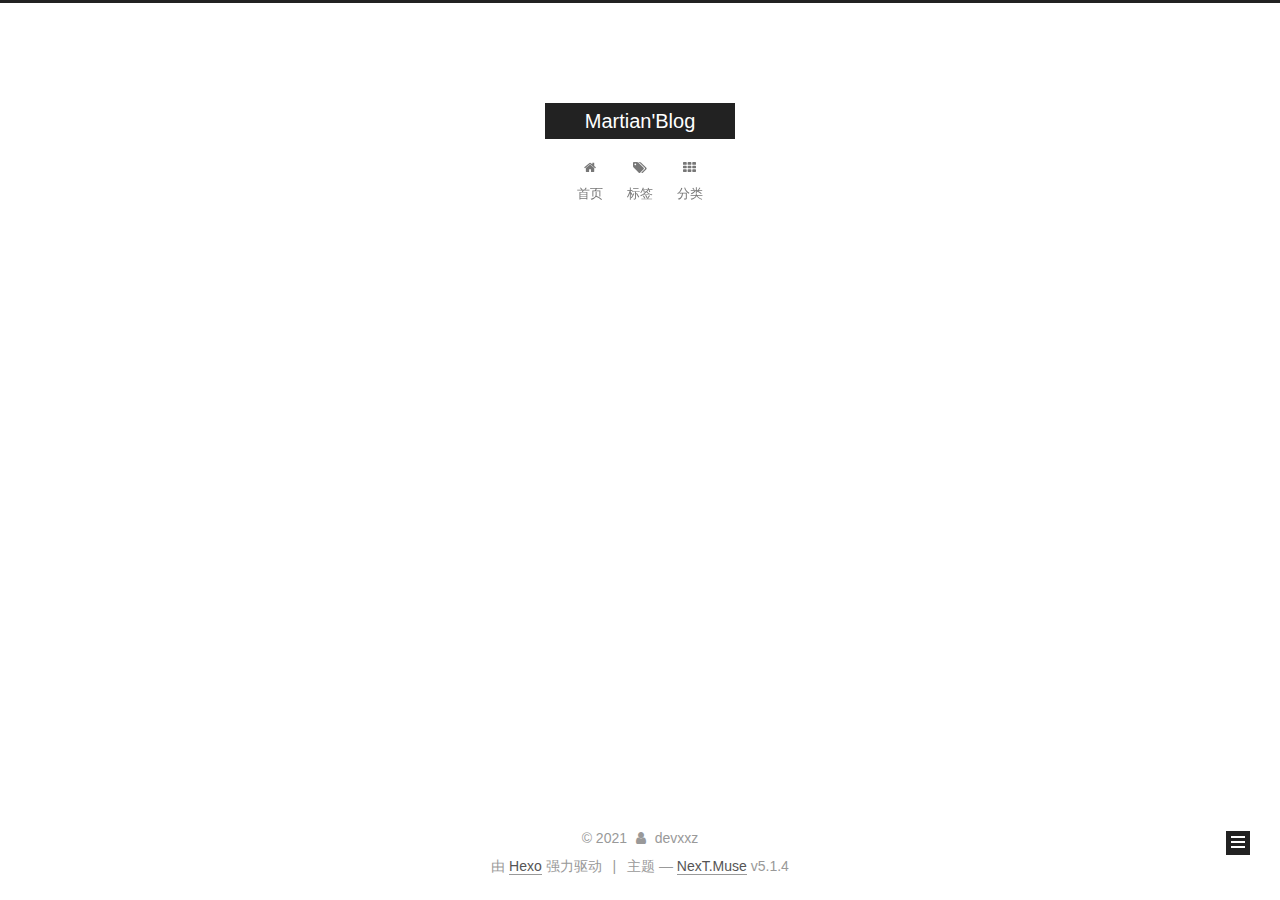
==== archives/index.html @ 33e4b24e "Site updated: 2021-03-18 17:09:06" ====
<!DOCTYPE html>



  


<html class="theme-next muse use-motion" lang="zh-Hans">
<head>
  <meta charset="UTF-8"/>
<meta http-equiv="X-UA-Compatible" content="IE=edge" />
<meta name="viewport" content="width=device-width, initial-scale=1, maximum-scale=1"/>
<meta name="theme-color" content="#222">









<meta http-equiv="Cache-Control" content="no-transform" />
<meta http-equiv="Cache-Control" content="no-siteapp" />
















  
  
  <link href="/lib/fancybox/source/jquery.fancybox.css?v=2.1.5" rel="stylesheet" type="text/css" />







<link href="/lib/font-awesome/css/font-awesome.min.css?v=4.6.2" rel="stylesheet" type="text/css" />

<link href="/css/main.css?v=5.1.4" rel="stylesheet" type="text/css" />


  <link rel="apple-touch-icon" sizes="180x180" href="/images/apple-touch-icon-next.png?v=5.1.4">


  <link rel="icon" type="image/png" sizes="32x32" href="/images/favicon-32x32-next.png?v=5.1.4">


  <link rel="icon" type="image/png" sizes="16x16" href="/images/favicon-16x16-next.png?v=5.1.4">


  <link rel="mask-icon" href="/images/logo.svg?v=5.1.4" color="#222">





  <meta name="keywords" content="Hexo, NexT" />










<meta name="description" content="天空黑暗到一定程度，星辰就会熠熠生辉。">
<meta property="og:type" content="website">
<meta property="og:title" content="Martian&#39;Blog">
<meta property="og:url" content="http://example.com/archives/index.html">
<meta property="og:site_name" content="Martian&#39;Blog">
<meta property="og:description" content="天空黑暗到一定程度，星辰就会熠熠生辉。">
<meta property="og:locale">
<meta property="article:author" content="devxxz">
<meta name="twitter:card" content="summary">



<script type="text/javascript" id="hexo.configurations">
  var NexT = window.NexT || {};
  var CONFIG = {
    root: '',
    scheme: 'Muse',
    version: '5.1.4',
    sidebar: {"position":"left","display":"post","offset":12,"b2t":false,"scrollpercent":false,"onmobile":false},
    fancybox: true,
    tabs: true,
    motion: {"enable":true,"async":false,"transition":{"post_block":"fadeIn","post_header":"slideDownIn","post_body":"slideDownIn","coll_header":"slideLeftIn","sidebar":"slideUpIn"}},
    duoshuo: {
      userId: '0',
      author: '博主'
    },
    algolia: {
      applicationID: '',
      apiKey: '',
      indexName: '',
      hits: {"per_page":10},
      labels: {"input_placeholder":"Search for Posts","hits_empty":"We didn't find any results for the search: ${query}","hits_stats":"${hits} results found in ${time} ms"}
    }
  };
</script>



  <link rel="canonical" href="http://example.com/archives/"/>





  <title>归档 | Martian'Blog</title>
  








<meta name="generator" content="Hexo 5.4.0"></head>

<body itemscope itemtype="http://schema.org/WebPage" lang="zh-Hans">

  
  
    
  

  <div class="container sidebar-position-left page-archive">
    <div class="headband"></div>

    <header id="header" class="header" itemscope itemtype="http://schema.org/WPHeader">
      <div class="header-inner"><div class="site-brand-wrapper">
  <div class="site-meta ">
    

    <div class="custom-logo-site-title">
      <a href="/"  class="brand" rel="start">
        <span class="logo-line-before"><i></i></span>
        <span class="site-title">Martian'Blog</span>
        <span class="logo-line-after"><i></i></span>
      </a>
    </div>
      
        <p class="site-subtitle"></p>
      
  </div>

  <div class="site-nav-toggle">
    <button>
      <span class="btn-bar"></span>
      <span class="btn-bar"></span>
      <span class="btn-bar"></span>
    </button>
  </div>
</div>

<nav class="site-nav">
  

  
    <ul id="menu" class="menu">
      
        
        <li class="menu-item menu-item-home">
          <a href="/" rel="section">
            
              <i class="menu-item-icon fa fa-fw fa-home"></i> <br />
            
            首页
          </a>
        </li>
      
        
        <li class="menu-item menu-item-tags">
          <a href="/tags/" rel="section">
            
              <i class="menu-item-icon fa fa-fw fa-tags"></i> <br />
            
            标签
          </a>
        </li>
      
        
        <li class="menu-item menu-item-categories">
          <a href="/categories/" rel="section">
            
              <i class="menu-item-icon fa fa-fw fa-th"></i> <br />
            
            分类
          </a>
        </li>
      

      
    </ul>
  

  
</nav>



 </div>
    </header>

    <main id="main" class="main">
      <div class="main-inner">
        <div class="content-wrap">
          <div id="content" class="content">
            

  
  
  
  <div class="post-block archive">
    <div id="posts" class="posts-collapse">
      <span class="archive-move-on"></span>

      <span class="archive-page-counter">
        
        
        
          
        
        嗯..! 目前共计 2 篇日志。 继续努力。
      </span>

      

        
        
        

        
          
          <div class="collection-title">
            <h1 class="archive-year" id="archive-year-2021">2021</h1>
          </div>
        
        

        

  <article class="post post-type-normal" itemscope itemtype="http://schema.org/Article">
    <header class="post-header">

      <h2 class="post-title">
        
            <a class="post-title-link" href="/2021/03/18/js%20%E5%AE%9E%E7%8E%B0%E6%A8%A1%E7%B3%8A%E6%9F%A5%E8%AF%A2%E7%9A%84%E5%87%A0%E7%A7%8D%E6%96%B9%E6%B3%95/" itemprop="url">
              
                <span itemprop="name">js实现模糊查询的几种方法</span>
              
            </a>
        
      </h2>

      <div class="post-meta">
        <time class="post-time" itemprop="dateCreated"
              datetime="2021-03-18T15:03:34+08:00"
              content="2021-03-18" >
          03-18
        </time>
      </div>

    </header>
  </article>



      

        
        
        

        
        

        

  <article class="post post-type-normal" itemscope itemtype="http://schema.org/Article">
    <header class="post-header">

      <h2 class="post-title">
        
            <a class="post-title-link" href="/2021/03/18/hello-world/" itemprop="url">
              
                <span itemprop="name">Hello World</span>
              
            </a>
        
      </h2>

      <div class="post-meta">
        <time class="post-time" itemprop="dateCreated"
              datetime="2021-03-18T13:51:24+08:00"
              content="2021-03-18" >
          03-18
        </time>
      </div>

    </header>
  </article>



      

    </div>
  </div>
  
  
  

  



          </div>
          


          

        </div>
        
          
  
  <div class="sidebar-toggle">
    <div class="sidebar-toggle-line-wrap">
      <span class="sidebar-toggle-line sidebar-toggle-line-first"></span>
      <span class="sidebar-toggle-line sidebar-toggle-line-middle"></span>
      <span class="sidebar-toggle-line sidebar-toggle-line-last"></span>
    </div>
  </div>

  <aside id="sidebar" class="sidebar">
    
    <div class="sidebar-inner">

      

      

      <section class="site-overview-wrap sidebar-panel sidebar-panel-active">
        <div class="site-overview">
          <div class="site-author motion-element" itemprop="author" itemscope itemtype="http://schema.org/Person">
            
              <p class="site-author-name" itemprop="name"></p>
              <p class="site-description motion-element" itemprop="description"></p>
          </div>

          <nav class="site-state motion-element">

            
              <div class="site-state-item site-state-posts">
              
                <a href="/archives">
              
                  <span class="site-state-item-count">2</span>
                  <span class="site-state-item-name">日志</span>
                </a>
              </div>
            

            
              
              
              <div class="site-state-item site-state-categories">
                <a href="/categories/index.html">
                  <span class="site-state-item-count">1</span>
                  <span class="site-state-item-name">分类</span>
                </a>
              </div>
            

            
              
              
              <div class="site-state-item site-state-tags">
                <a href="/tags/index.html">
                  <span class="site-state-item-count">1</span>
                  <span class="site-state-item-name">标签</span>
                </a>
              </div>
            

          </nav>

          

          
            <div class="links-of-author motion-element">
                
                  <span class="links-of-author-item">
                    <a href="https://github.com/devxxz" target="_blank" title="GitHub">
                      
                        <i class="fa fa-fw fa-github"></i>GitHub</a>
                  </span>
                
            </div>
          

          
          

          
          

          

        </div>
      </section>

      

      

    </div>
  </aside>


        
      </div>
    </main>

    <footer id="footer" class="footer">
      <div class="footer-inner">
        <div class="copyright">&copy; <span itemprop="copyrightYear">2021</span>
  <span class="with-love">
    <i class="fa fa-user"></i>
  </span>
  <span class="author" itemprop="copyrightHolder">devxxz</span>

  
</div>


  <div class="powered-by">由 <a class="theme-link" target="_blank" href="https://hexo.io">Hexo</a> 强力驱动</div>



  <span class="post-meta-divider">|</span>



  <div class="theme-info">主题 &mdash; <a class="theme-link" target="_blank" href="https://github.com/iissnan/hexo-theme-next">NexT.Muse</a> v5.1.4</div>




        







        
      </div>
    </footer>

    
      <div class="back-to-top">
        <i class="fa fa-arrow-up"></i>
        
      </div>
    

    

  </div>

  

<script type="text/javascript">
  if (Object.prototype.toString.call(window.Promise) !== '[object Function]') {
    window.Promise = null;
  }
</script>









  












  
  
    <script type="text/javascript" src="/lib/jquery/index.js?v=2.1.3"></script>
  

  
  
    <script type="text/javascript" src="/lib/fastclick/lib/fastclick.min.js?v=1.0.6"></script>
  

  
  
    <script type="text/javascript" src="/lib/jquery_lazyload/jquery.lazyload.js?v=1.9.7"></script>
  

  
  
    <script type="text/javascript" src="/lib/velocity/velocity.min.js?v=1.2.1"></script>
  

  
  
    <script type="text/javascript" src="/lib/velocity/velocity.ui.min.js?v=1.2.1"></script>
  

  
  
    <script type="text/javascript" src="/lib/fancybox/source/jquery.fancybox.pack.js?v=2.1.5"></script>
  


  


  <script type="text/javascript" src="/js/src/utils.js?v=5.1.4"></script>

  <script type="text/javascript" src="/js/src/motion.js?v=5.1.4"></script>



  
  

  

  


  <script type="text/javascript" src="/js/src/bootstrap.js?v=5.1.4"></script>



  


  




	





  





  












  





  

  

  

  
  

  

  

  

</body>
</html>
---- css/main.css ----
/* normalize.css v3.0.2 | MIT License | git.io/normalize */
html {
  font-family: sans-serif; /* 1 */
  -ms-text-size-adjust: 100%; /* 2 */
  -webkit-text-size-adjust: 100%; /* 2 */
}
body {
  margin: 0;
}
article,
aside,
details,
figcaption,
figure,
footer,
header,
hgroup,
main,
menu,
nav,
section,
summary {
  display: block;
}
audio,
canvas,
progress,
video {
  display: inline-block; /* 1 */
  vertical-align: baseline; /* 2 */
}
audio:not([controls]) {
  display: none;
  height: 0;
}
[hidden],
template {
  display: none;
}
a {
  background-color: transparent;
}
a:active,
a:hover {
  outline: 0;
}
abbr[title] {
  border-bottom: 1px dotted;
}
b,
strong {
  font-weight: bold;
}
dfn {
  font-style: italic;
}
h1 {
  font-size: 2em;
  margin: 0.67em 0;
}
mark {
  background: #ff0;
  color: #000;
}
small {
  font-size: 80%;
}
sub,
sup {
  font-size: 75%;
  line-height: 0;
  position: relative;
  vertical-align: baseline;
}
sup {
  top: -0.5em;
}
sub {
  bottom: -0.25em;
}
img {
  border: 0;
}
svg:not(:root) {
  overflow: hidden;
}
figure {
  margin: 1em 40px;
}
hr {
  -moz-box-sizing: content-box;
  box-sizing: content-box;
  height: 0;
}
pre {
  overflow: auto;
}
code,
kbd,
pre,
samp {
  font-family: monospace, monospace;
  font-size: 1em;
}
button,
input,
optgroup,
select,
textarea {
  color: inherit; /* 1 */
  font: inherit; /* 2 */
  margin: 0; /* 3 */
}
button {
  overflow: visible;
}
button,
select {
  text-transform: none;
}
button,
html input[type="button"],
input[type="reset"],
input[type="submit"] {
  -webkit-appearance: button; /* 2 */
  cursor: pointer; /* 3 */
}
button[disabled],
html input[disabled] {
  cursor: default;
}
button::-moz-focus-inner,
input::-moz-focus-inner {
  border: 0;
  padding: 0;
}
input {
  line-height: normal;
}
input[type="checkbox"],
input[type="radio"] {
  box-sizing: border-box; /* 1 */
  padding: 0; /* 2 */
}
input[type="number"]::-webkit-inner-spin-button,
input[type="number"]::-webkit-outer-spin-button {
  height: auto;
}
input[type="search"] {
  -webkit-appearance: textfield; /* 1 */
  -moz-box-sizing: content-box;
  -webkit-box-sizing: content-box; /* 2 */
  box-sizing: content-box;
}
input[type="search"]::-webkit-search-cancel-button,
input[type="search"]::-webkit-search-decoration {
  -webkit-appearance: none;
}
fieldset {
  border: 1px solid #c0c0c0;
  margin: 0 2px;
  padding: 0.35em 0.625em 0.75em;
}
legend {
  border: 0; /* 1 */
  padding: 0; /* 2 */
}
textarea {
  overflow: auto;
}
optgroup {
  font-weight: bold;
}
table {
  border-collapse: collapse;
  border-spacing: 0;
}
td,
th {
  padding: 0;
}
::selection {
  background: #262a30;
  color: #fff;
}
body {
  position: relative;
  font-family: 'Lato', "PingFang SC", "Microsoft YaHei", sans-serif;
  font-size: 14px;
  line-height: 2;
  color: #555;
  background: #fff;
}
@media (max-width: 767px) {
  body {
    padding-right: 0 !important;
  }
}
@media (min-width: 768px) and (max-width: 991px) {
  body {
    padding-right: 0 !important;
  }
}
@media (min-width: 1600px) {
  body {
    font-size: 16px;
  }
}
h1,
h2,
h3,
h4,
h5,
h6 {
  margin: 0;
  padding: 0;
  font-weight: bold;
  line-height: 1.5;
  font-family: 'Lato', "PingFang SC", "Microsoft YaHei", sans-serif;
}
h2,
h3,
h4,
h5,
h6 {
  margin: 20px 0 15px;
}
h1 {
  font-size: 22px;
}
@media (max-width: 767px) {
  h1 {
    font-size: 18px;
  }
}
h2 {
  font-size: 20px;
}
@media (max-width: 767px) {
  h2 {
    font-size: 16px;
  }
}
h3 {
  font-size: 18px;
}
@media (max-width: 767px) {
  h3 {
    font-size: 14px;
  }
}
h4 {
  font-size: 16px;
}
@media (max-width: 767px) {
  h4 {
    font-size: 12px;
  }
}
h5 {
  font-size: 14px;
}
@media (max-width: 767px) {
  h5 {
    font-size: 10px;
  }
}
h6 {
  font-size: 12px;
}
@media (max-width: 767px) {
  h6 {
    font-size: 8px;
  }
}
p {
  margin: 0 0 20px 0;
}
a {
  color: #555;
  text-decoration: none;
  outline: none;
  border-bottom: 1px solid #999;
  word-wrap: break-word;
}
a:hover {
  color: #222;
  border-bottom-color: #222;
}
blockquote {
  margin: 0;
  padding: 0;
}
img {
  display: block;
  margin: auto;
  max-width: 100%;
  height: auto;
}
hr {
  margin: 40px 0;
  height: 3px;
  border: none;
  background-color: #ddd;
  background-image: repeating-linear-gradient(-45deg, #fff, #fff 4px, transparent 4px, transparent 8px);
}
blockquote {
  padding: 0 15px;
  color: #666;
  border-left: 4px solid #ddd;
}
blockquote cite::before {
  content: "-";
  padding: 0 5px;
}
dt {
  font-weight: 700;
}
dd {
  margin: 0;
  padding: 0;
}
kbd {
  border: 1px solid #ccc;
  border-radius: 0.2em;
  box-shadow: 0.1em 0.1em 0.2em rgba(0,0,0,0.1);
  background-color: #f9f9f9;
  font-family: inherit;
  background-image: -webkit-linear-gradient(top, #eee, #fff, #eee);
  padding: 0.1em 0.3em;
  white-space: nowrap;
}
.text-left {
  text-align: left;
}
.text-center {
  text-align: center;
}
.text-right {
  text-align: right;
}
.text-justify {
  text-align: justify;
}
.text-nowrap {
  white-space: nowrap;
}
.text-lowercase {
  text-transform: lowercase;
}
.text-uppercase {
  text-transform: uppercase;
}
.text-capitalize {
  text-transform: capitalize;
}
.center-block {
  display: block;
  margin-left: auto;
  margin-right: auto;
}
.clearfix:before,
.clearfix:after {
  content: " ";
  display: table;
}
.clearfix:after {
  clear: both;
}
.pullquote {
  width: 45%;
}
.pullquote.left {
  float: left;
  margin-left: 5px;
  margin-right: 10px;
}
.pullquote.right {
  float: right;
  margin-left: 10px;
  margin-right: 5px;
}
.affix.affix.affix {
  position: fixed;
}
.translation {
  margin-top: -20px;
  font-size: 14px;
  color: #999;
}
.scrollbar-measure {
  width: 100px;
  height: 100px;
  overflow: scroll;
  position: absolute;
  top: -9999px;
}
.use-motion .motion-element {
  opacity: 0;
}
table {
  margin: 20px 0;
  width: 100%;
  border-collapse: collapse;
  border-spacing: 0;
  border: 1px solid #ddd;
  font-size: 14px;
  table-layout: fixed;
  word-wrap: break-all;
}
table>tbody>tr:nth-of-type(odd) {
  background-color: #f9f9f9;
}
table>tbody>tr:hover {
  background-color: #f5f5f5;
}
caption,
th,
td {
  padding: 8px;
  text-align: left;
  vertical-align: middle;
  font-weight: normal;
}
th,
td {
  border-bottom: 3px solid #ddd;
  border-right: 1px solid #eee;
}
th {
  padding-bottom: 10px;
  font-weight: 700;
}
td {
  border-bottom-width: 1px;
}
html,
body {
  height: 100%;
}
.container {
  position: relative;
  min-height: 100%;
}
.header-inner {
  margin: 0 auto;
  padding: 100px 0 70px;
  width: 700px;
}
@media (min-width: 1600px) {
  .container .header-inner {
    width: 900px;
  }
}
.main {
  padding-bottom: 150px;
}
.main-inner {
  margin: 0 auto;
  width: 700px;
}
@media (min-width: 1600px) {
  .container .main-inner {
    width: 900px;
  }
}
.footer {
  position: absolute;
  left: 0;
  bottom: 0;
  width: 100%;
  min-height: 50px;
}
.footer-inner {
  box-sizing: border-box;
  margin: 20px auto;
  width: 700px;
}
@media (min-width: 1600px) {
  .container .footer-inner {
    width: 900px;
  }
}
pre,
.highlight {
  overflow: auto;
  margin: 20px 0;
  padding: 0;
  font-size: 13px;
  color: #eaeaea;
  background: #000;
  line-height: 1.6;
}
pre,
code {
  font-family: consolas, Menlo, "PingFang SC", "Microsoft YaHei", monospace;
}
code {
  padding: 2px 4px;
  word-wrap: break-word;
  color: #555;
  background: #eee;
  border-radius: 3px;
  font-size: 13px;
}
pre {
  padding: 10px;
}
pre code {
  padding: 0;
  color: #eaeaea;
  background: none;
  text-shadow: none;
}
.highlight {
  border-radius: 1px;
}
.highlight pre {
  border: none;
  margin: 0;
  padding: 10px 0;
}
.highlight table {
  margin: 0;
  width: auto;
  border: none;
}
.highlight td {
  border: none;
  padding: 0;
}
.highlight figcaption {
  font-size: 1em;
  color: #eaeaea;
  line-height: 1em;
  margin-bottom: 1em;
}
.highlight figcaption:before,
.highlight figcaption:after {
  content: " ";
  display: table;
}
.highlight figcaption:after {
  clear: both;
}
.highlight figcaption a {
  float: right;
  color: #eaeaea;
}
.highlight figcaption a:hover {
  border-bottom-color: #eaeaea;
}
.highlight .gutter pre {
  padding-left: 10px;
  padding-right: 10px;
  color: #666;
  text-align: right;
  background-color: #292929;
}
.highlight .code pre {
  width: 100%;
  padding-left: 10px;
  padding-right: 10px;
  background-color: #000;
}
.highlight .line {
  height: 20px;
}
.gutter {
  -webkit-user-select: none;
  -moz-user-select: none;
  -ms-user-select: none;
  user-select: none;
}
.gist table {
  width: auto;
}
.gist table td {
  border: none;
}
pre .deletion {
  background: #008000;
}
pre .addition {
  background: #800000;
}
pre .meta {
  color: #c397d8;
}
pre .comment {
  color: #969896;
}
pre .variable,
pre .attribute,
pre .tag,
pre .regexp,
pre .ruby .constant,
pre .xml .tag .title,
pre .xml .pi,
pre .xml .doctype,
pre .html .doctype,
pre .css .id,
pre .css .class,
pre .css .pseudo {
  color: #d54e53;
}
pre .number,
pre .preprocessor,
pre .built_in,
pre .literal,
pre .params,
pre .constant,
pre .command {
  color: #e78c45;
}
pre .ruby .class .title,
pre .css .rules .attribute,
pre .string,
pre .value,
pre .inheritance,
pre .header,
pre .ruby .symbol,
pre .xml .cdata,
pre .special,
pre .number,
pre .formula {
  color: #b9ca4a;
}
pre .title,
pre .css .hexcolor {
  color: #70c0b1;
}
pre .function,
pre .python .decorator,
pre .python .title,
pre .ruby .function .title,
pre .ruby .title .keyword,
pre .perl .sub,
pre .javascript .title,
pre .coffeescript .title {
  color: #7aa6da;
}
pre .keyword,
pre .javascript .function {
  color: #c397d8;
}
.full-image.full-image.full-image.full-image {
  border: none;
  max-width: 100%;
  width: auto;
  margin: 20px auto 25px;
}
@media (min-width: 992px) {
  .full-image.full-image.full-image.full-image {
    max-width: none;
    width: 110%;
    margin: 25px -5%;
  }
}
.blockquote-center,
.page-home .post-type-quote blockquote,
.page-post-detail .post-type-quote blockquote {
  position: relative;
  margin: 40px 0;
  padding: 0;
  border-left: none;
  text-align: center;
}
.blockquote-center::before,
.page-home .post-type-quote blockquote::before,
.page-post-detail .post-type-quote blockquote::before,
.blockquote-center::after,
.page-home .post-type-quote blockquote::after,
.page-post-detail .post-type-quote blockquote::after {
  position: absolute;
  content: ' ';
  display: block;
  width: 100%;
  height: 24px;
  opacity: 0.2;
  background-repeat: no-repeat;
  background-position: 0 -6px;
  background-size: 22px 22px;
}
.blockquote-center::before,
.page-home .post-type-quote blockquote::before,
.page-post-detail .post-type-quote blockquote::before {
  top: -20px;
  background-image: url("../images/quote-l.svg");
  border-top: 1px solid #ccc;
}
.blockquote-center::after,
.page-home .post-type-quote blockquote::after,
.page-post-detail .post-type-quote blockquote::after {
  bottom: -20px;
  background-image: url("../images/quote-r.svg");
  border-bottom: 1px solid #ccc;
  background-position: 100% 8px;
}
.blockquote-center p,
.page-home .post-type-quote blockquote p,
.page-post-detail .post-type-quote blockquote p,
.blockquote-center div,
.page-home .post-type-quote blockquote div,
.page-post-detail .post-type-quote blockquote div {
  text-align: center;
}
.post .post-body .group-picture img {
  box-sizing: border-box;
  padding: 0 3px;
  border: none;
}
.post .group-picture-row {
  overflow: hidden;
  margin-top: 6px;
}
.post .group-picture-row:first-child {
  margin-top: 0;
}
.post .group-picture-column {
  float: left;
}
.page-post-detail .post-body .group-picture-column {
  float: none;
  margin-top: 10px;
  width: auto !important;
}
.page-post-detail .post-body .group-picture-column img {
  margin: 0 auto;
}
.page-archive .group-picture-container {
  overflow: hidden;
}
.page-archive .group-picture-row {
  float: left;
}
.page-archive .group-picture-row:first-child {
  margin-top: 6px;
}
.page-archive .group-picture-column {
  max-width: 150px;
  max-height: 150px;
}
.post-body .note {
  position: relative;
  padding: 15px;
  margin-bottom: 20px;
  border: 1px solid #eee;
  border-left-width: 5px;
  border-radius: 3px;
}
.post-body .note h2,
.post-body .note h3,
.post-body .note h4,
.post-body .note h5,
.post-body .note h6 {
  margin-top: 0;
  margin-bottom: 0;
  border-bottom: initial;
  padding-top: 0 !important;
}
.post-body .note p:first-child,
.post-body .note ul:first-child,
.post-body .note ol:first-child,
.post-body .note table:first-child,
.post-body .note pre:first-child,
.post-body .note blockquote:first-child {
  margin-top: 0;
}
.post-body .note p:last-child,
.post-body .note ul:last-child,
.post-body .note ol:last-child,
.post-body .note table:last-child,
.post-body .note pre:last-child,
.post-body .note blockquote:last-child {
  margin-bottom: 0;
}
.post-body .note.default {
  border-left-color: #777;
}
.post-body .note.default h2,
.post-body .note.default h3,
.post-body .note.default h4,
.post-body .note.default h5,
.post-body .note.default h6 {
  color: #777;
}
.post-body .note.primary {
  border-left-color: #6f42c1;
}
.post-body .note.primary h2,
.post-body .note.primary h3,
.post-body .note.primary h4,
.post-body .note.primary h5,
.post-body .note.primary h6 {
  color: #6f42c1;
}
.post-body .note.info {
  border-left-color: #428bca;
}
.post-body .note.info h2,
.post-body .note.info h3,
.post-body .note.info h4,
.post-body .note.info h5,
.post-body .note.info h6 {
  color: #428bca;
}
.post-body .note.success {
  border-left-color: #5cb85c;
}
.post-body .note.success h2,
.post-body .note.success h3,
.post-body .note.success h4,
.post-body .note.success h5,
.post-body .note.success h6 {
  color: #5cb85c;
}
.post-body .note.warning {
  border-left-color: #f0ad4e;
}
.post-body .note.warning h2,
.post-body .note.warning h3,
.post-body .note.warning h4,
.post-body .note.warning h5,
.post-body .note.warning h6 {
  color: #f0ad4e;
}
.post-body .note.danger {
  border-left-color: #d9534f;
}
.post-body .note.danger h2,
.post-body .note.danger h3,
.post-body .note.danger h4,
.post-body .note.danger h5,
.post-body .note.danger h6 {
  color: #d9534f;
}
.post-body .label {
  display: inline;
  padding: 0 2px;
  white-space: nowrap;
}
.post-body .label.default {
  background-color: #f0f0f0;
}
.post-body .label.primary {
  background-color: #efe6f7;
}
.post-body .label.info {
  background-color: #e5f2f8;
}
.post-body .label.success {
  background-color: #e7f4e9;
}
.post-body .label.warning {
  background-color: #fcf6e1;
}
.post-body .label.danger {
  background-color: #fae8eb;
}
.post-body .tabs {
  position: relative;
  display: block;
  margin-bottom: 20px;
  padding-top: 10px;
}
.post-body .tabs ul.nav-tabs {
  margin: 0;
  padding: 0;
  display: flex;
  margin-bottom: -1px;
}
@media (max-width: 413px) {
  .post-body .tabs ul.nav-tabs {
    display: block;
    margin-bottom: 5px;
  }
}
.post-body .tabs ul.nav-tabs li.tab {
  list-style-type: none !important;
  margin: 0 0.25em 0 0;
  border-top: 3px solid transparent;
  border-left: 1px solid transparent;
  border-right: 1px solid transparent;
}
@media (max-width: 413px) {
  .post-body .tabs ul.nav-tabs li.tab {
    margin: initial;
    border-top: 1px solid transparent;
    border-left: 3px solid transparent;
    border-right: 1px solid transparent;
    border-bottom: 1px solid transparent;
  }
}
.post-body .tabs ul.nav-tabs li.tab a {
  outline: 0;
  border-bottom: initial;
  display: block;
  line-height: 1.8em;
  padding: 0.25em 0.75em;
  transition-duration: 0.2s;
  transition-timing-function: ease-out;
  transition-delay: 0s;
}
.post-body .tabs ul.nav-tabs li.tab a i {
  width: 1.285714285714286em;
}
.post-body .tabs ul.nav-tabs li.tab.active {
  border-top: 3px solid #fc6423;
  border-left: 1px solid #ddd;
  border-right: 1px solid #ddd;
  background-color: #fff;
}
@media (max-width: 413px) {
  .post-body .tabs ul.nav-tabs li.tab.active {
    border-top: 1px solid #ddd;
    border-left: 3px solid #fc6423;
    border-right: 1px solid #ddd;
    border-bottom: 1px solid #ddd;
  }
}
.post-body .tabs ul.nav-tabs li.tab.active a {
  cursor: default;
  color: #555;
}
.post-body .tabs .tab-content {
  background-color: #fff;
}
.post-body .tabs .tab-content .tab-pane {
  border: 1px solid #ddd;
  padding: 20px 20px 0 20px;
}
.post-body .tabs .tab-content .tab-pane:not(.active) {
  display: none !important;
}
.post-body .tabs .tab-content .tab-pane.active {
  display: block !important;
}
.btn {
  display: inline-block;
  padding: 0 20px;
  font-size: 14px;
  color: #fff;
  background: #222;
  border: 2px solid #222;
  text-decoration: none;
  border-radius: 0;
  transition-property: background-color;
  transition-duration: 0.2s;
  transition-timing-function: ease-in-out;
  transition-delay: 0s;
  line-height: 2;
}
.btn:hover {
  border-color: #222;
  color: #222;
  background: #fff;
}
.btn +.btn {
  margin: 0 0 8px 8px;
}
.btn .fa-fw {
  width: 1.285714285714286em;
  text-align: left;
}
.btn-bar {
  display: block;
  width: 22px;
  height: 2px;
  background: #555;
  border-radius: 1px;
}
.btn-bar+.btn-bar {
  margin-top: 4px;
}
.pagination {
  margin: 120px 0 40px;
  text-align: center;
  border-top: 1px solid #eee;
}
.page-number-basic,
.pagination .prev,
.pagination .next,
.pagination .page-number,
.pagination .space {
  display: inline-block;
  position: relative;
  top: -1px;
  margin: 0 10px;
  padding: 0 11px;
}
@media (max-width: 767px) {
  .page-number-basic,
  .pagination .prev,
  .pagination .next,
  .pagination .page-number,
  .pagination .space {
    margin: 0 5px;
  }
}
.pagination .prev,
.pagination .next,
.pagination .page-number {
  border-bottom: 0;
  border-top: 1px solid #eee;
  transition-property: border-color;
  transition-duration: 0.2s;
  transition-timing-function: ease-in-out;
  transition-delay: 0s;
}
.pagination .prev:hover,
.pagination .next:hover,
.pagination .page-number:hover {
  border-top-color: #222;
}
.pagination .space {
  padding: 0;
  margin: 0;
}
.pagination .prev {
  margin-left: 0;
}
.pagination .next {
  margin-right: 0;
}
.pagination .page-number.current {
  color: #fff;
  background: #ccc;
  border-top-color: #ccc;
}
@media (max-width: 767px) {
  .pagination {
    border-top: none;
  }
  .pagination .prev,
  .pagination .next,
  .pagination .page-number {
    margin-bottom: 10px;
    border-top: 0;
    border-bottom: 1px solid #eee;
    padding: 0 10px;
  }
  .pagination .prev:hover,
  .pagination .next:hover,
  .pagination .page-number:hover {
    border-bottom-color: #222;
  }
}
.comments {
  margin: 60px 20px 0;
}
.tag-cloud {
  text-align: center;
}
.tag-cloud a {
  display: inline-block;
  margin: 10px;
}
.back-to-top {
  box-sizing: border-box;
  position: fixed;
  bottom: -100px;
  right: 30px;
  z-index: 1050;
  padding: 0 6px;
  width: 24px;
  background: #222;
  font-size: 12px;
  opacity: 1;
  color: #fff;
  cursor: pointer;
  text-align: center;
  -webkit-transform: translateZ(0);
  transition-property: bottom;
  transition-duration: 0.2s;
  transition-timing-function: ease-in-out;
  transition-delay: 0s;
}
@media (min-width: 768px) and (max-width: 991px) {
  .back-to-top {
    display: none !important;
  }
}
@media (max-width: 767px) {
  .back-to-top {
    display: none !important;
  }
}
.back-to-top.back-to-top-on {
  bottom: 19px;
}
.header {
  background: transparent;
}
.header-inner {
  position: relative;
}
.headband {
  height: 3px;
  background: #222;
}
.site-meta {
  margin: 0;
  text-align: center;
}
@media (max-width: 767px) {
  .site-meta {
    text-align: center;
  }
}
.brand {
  position: relative;
  display: inline-block;
  padding: 0 40px;
  color: #fff;
  background: #222;
  border-bottom: none;
}
.brand:hover {
  color: #fff;
}
.logo {
  display: inline-block;
  margin-right: 5px;
  line-height: 36px;
  vertical-align: top;
}
.site-title {
  display: inline-block;
  vertical-align: top;
  line-height: 36px;
  font-size: 20px;
  font-weight: normal;
  font-family: 'Lato', "PingFang SC", "Microsoft YaHei", sans-serif;
}
.site-subtitle {
  margin-top: 10px;
  font-size: 13px;
  color: #999;
}
.use-motion .brand {
  opacity: 0;
}
.use-motion .logo,
.use-motion .site-title,
.use-motion .site-subtitle {
  opacity: 0;
  position: relative;
  top: -10px;
}
.site-nav-toggle {
  display: none;
  position: absolute;
  top: 10px;
  left: 10px;
}
@media (max-width: 767px) {
  .site-nav-toggle {
    display: block;
  }
}
.site-nav-toggle button {
  margin-top: 2px;
  padding: 9px 10px;
  background: transparent;
  border: none;
}
@media (max-width: 767px) {
  .site-nav {
    display: none;
    margin: 0 -10px;
    padding: 0 10px;
    clear: both;
    border-top: 1px solid #ddd;
  }
}
@media (min-width: 768px) and (max-width: 991px) {
  .site-nav {
    display: block !important;
  }
}
@media (min-width: 992px) {
  .site-nav {
    display: block !important;
  }
}
.menu {
  margin-top: 20px;
  padding-left: 0;
  text-align: center;
}
.menu .menu-item {
  display: inline-block;
  margin: 0 10px;
  list-style: none;
}
@media screen and (max-width: 767px) {
  .menu .menu-item {
    margin-top: 10px;
  }
}
.menu .menu-item a {
  display: block;
  font-size: 13px;
  line-height: inherit;
  border-bottom: 1px solid transparent;
  transition-property: border-color;
  transition-duration: 0.2s;
  transition-timing-function: ease-in-out;
  transition-delay: 0s;
}
.menu .menu-item a:hover {
  border-bottom-color: #222;
}
.menu .menu-item .fa {
  margin-right: 5px;
}
.use-motion .menu-item {
  opacity: 0;
}
.post-body {
  font-family: 'Lato', "PingFang SC", "Microsoft YaHei", sans-serif;
}
@media (max-width: 767px) {
  .post-body {
    word-break: break-word;
  }
}
.post-body .fancybox img {
  display: block !important;
  margin: 0 auto;
  cursor: pointer;
  cursor: zoom-in;
  cursor: -webkit-zoom-in;
}
.post-body .image-caption,
.post-body .figure .caption {
  margin: -20px auto 15px;
  text-align: center;
  font-size: 14px;
  color: #999;
  font-weight: bold;
  line-height: 1;
}
.post-sticky-flag {
  display: inline-block;
  font-size: 16px;
  -ms-transform: rotate(30deg);
  -webkit-transform: rotate(30deg);
  -moz-transform: rotate(30deg);
  -ms-transform: rotate(30deg);
  -o-transform: rotate(30deg);
  transform: rotate(30deg);
}
.use-motion .post-block,
.use-motion .pagination,
.use-motion .comments {
  opacity: 0;
}
.use-motion .post-header {
  opacity: 0;
}
.use-motion .post-body {
  opacity: 0;
}
.use-motion .collection-title {
  opacity: 0;
}
.posts-expand {
  padding-top: 40px;
}
@media (max-width: 767px) {
  .posts-expand {
    margin: 0 20px;
  }
  .post-body pre .gutter pre {
    padding-right: 10px;
  }
  .post-body .highlight {
    margin-left: 0px;
    margin-right: 0px;
    padding: 0;
  }
  .post-body .highlight .gutter pre {
    padding-right: 10px;
  }
}
@media (min-width: 992px) {
  .posts-expand .post-body {
    text-align: justify;
  }
}
.posts-expand .post-body h2,
.posts-expand .post-body h3,
.posts-expand .post-body h4,
.posts-expand .post-body h5,
.posts-expand .post-body h6 {
  padding-top: 10px;
}
.posts-expand .post-body h2 .header-anchor,
.posts-expand .post-body h3 .header-anchor,
.posts-expand .post-body h4 .header-anchor,
.posts-expand .post-body h5 .header-anchor,
.posts-expand .post-body h6 .header-anchor {
  float: right;
  margin-left: 10px;
  color: #ccc;
  border-bottom-style: none;
  visibility: hidden;
}
.posts-expand .post-body h2 .header-anchor:hover,
.posts-expand .post-body h3 .header-anchor:hover,
.posts-expand .post-body h4 .header-anchor:hover,
.posts-expand .post-body h5 .header-anchor:hover,
.posts-expand .post-body h6 .header-anchor:hover {
  color: inherit;
}
.posts-expand .post-body h2:hover .header-anchor,
.posts-expand .post-body h3:hover .header-anchor,
.posts-expand .post-body h4:hover .header-anchor,
.posts-expand .post-body h5:hover .header-anchor,
.posts-expand .post-body h6:hover .header-anchor {
  visibility: visible;
}
.posts-expand .post-body ul li {
  list-style: circle;
}
.posts-expand .post-body img {
  box-sizing: border-box;
  margin: auto;
  padding: 3px;
  border: 1px solid #ddd;
}
.posts-expand .post-body .fancybox img {
  margin: 0 auto 25px;
}
@media (max-width: 767px) {
  .posts-collapse {
    margin: 0 20px;
  }
  .posts-collapse .post-title,
  .posts-collapse .post-meta {
    display: block;
    width: auto;
    text-align: left;
  }
}
.posts-collapse {
  position: relative;
  z-index: 1010;
  margin-left: 55px;
}
.posts-collapse::after {
  content: " ";
  position: absolute;
  top: 20px;
  left: 0;
  margin-left: -2px;
  width: 4px;
  height: 100%;
  background: #f5f5f5;
  z-index: -1;
}
@media (max-width: 767px) {
  .posts-collapse {
    margin: 0 20px;
  }
}
.posts-collapse .collection-title {
  position: relative;
  margin: 60px 0;
}
.posts-collapse .collection-title h1,
.posts-collapse .collection-title h2 {
  margin-left: 20px;
}
.posts-collapse .collection-title small {
  color: #bbb;
  margin-left: 5px;
}
.posts-collapse .collection-title::before {
  content: " ";
  position: absolute;
  left: 0;
  top: 50%;
  margin-left: -4px;
  margin-top: -4px;
  width: 8px;
  height: 8px;
  background: #bbb;
  border-radius: 50%;
}
.posts-collapse .post {
  margin: 30px 0;
}
.posts-collapse .post-header {
  position: relative;
  transition-duration: 0.2s;
  transition-timing-function: ease-in-out;
  transition-delay: 0s;
  transition-property: border;
  border-bottom: 1px dashed #ccc;
}
.posts-collapse .post-header::before {
  content: " ";
  position: absolute;
  left: 0;
  top: 12px;
  width: 6px;
  height: 6px;
  margin-left: -4px;
  background: #bbb;
  border-radius: 50%;
  border: 1px solid #fff;
  transition-duration: 0.2s;
  transition-timing-function: ease-in-out;
  transition-delay: 0s;
  transition-property: background;
}
.posts-collapse .post-header:hover {
  border-bottom-color: #666;
}
.posts-collapse .post-header:hover::before {
  background: #222;
}
.posts-collapse .post-meta {
  position: absolute;
  font-size: 12px;
  left: 20px;
  top: 5px;
}
.posts-collapse .post-comments-count {
  display: none;
}
.posts-collapse .post-title {
  margin-left: 60px;
  font-size: 16px;
  font-weight: normal;
  line-height: inherit;
}
.posts-collapse .post-title::after {
  margin-left: 3px;
  opacity: 0.6;
}
.posts-collapse .post-title a {
  color: #666;
  border-bottom: none;
}
.page-home .post-type-quote .post-header,
.page-post-detail .post-type-quote .post-header,
.page-home .post-type-quote .post-tags,
.page-post-detail .post-type-quote .post-tags {
  display: none;
}
.posts-expand .post-title {
  text-align: center;
  word-break: break-word;
  font-weight: 400;
}
.posts-expand .post-title-link {
  display: inline-block;
  position: relative;
  color: #555;
  border-bottom: none;
  line-height: 1.2;
  vertical-align: top;
}
.posts-expand .post-title-link::before {
  content: "";
  position: absolute;
  width: 100%;
  height: 2px;
  bottom: 0;
  left: 0;
  background-color: #000;
  visibility: hidden;
  -webkit-transform: scaleX(0);
  -moz-transform: scaleX(0);
  -ms-transform: scaleX(0);
  -o-transform: scaleX(0);
  transform: scaleX(0);
  transition-duration: 0.2s;
  transition-timing-function: ease-in-out;
  transition-delay: 0s;
}
.posts-expand .post-title-link:hover::before {
  visibility: visible;
  -webkit-transform: scaleX(1);
  -moz-transform: scaleX(1);
  -ms-transform: scaleX(1);
  -o-transform: scaleX(1);
  transform: scaleX(1);
}
.posts-expand .post-title-link .fa {
  font-size: 16px;
}
.posts-expand .post-meta {
  margin: 3px 0 60px 0;
  color: #999;
  font-family: 'Lato', "PingFang SC", "Microsoft YaHei", sans-serif;
  font-size: 12px;
  text-align: center;
}
.posts-expand .post-meta .post-category-list {
  display: inline-block;
  margin: 0;
  padding: 3px;
}
.posts-expand .post-meta .post-category-list-link {
  color: #999;
}
.posts-expand .post-meta .post-description {
  font-size: 14px;
  margin-top: 2px;
}
.post-meta-divider {
  margin: 0 0.5em;
}
.post-meta-item-icon {
  margin-right: 3px;
}
@media (min-width: 768px) and (max-width: 991px) {
  .post-meta-item-icon {
    display: inline-block;
  }
}
@media (max-width: 767px) {
  .post-meta-item-icon {
    display: inline-block;
  }
}
@media (min-width: 768px) and (max-width: 991px) {
  .post-meta-item-text {
    display: none;
  }
}
@media (max-width: 767px) {
  .post-meta-item-text {
    display: none;
  }
}
@media (max-width: 767px) {
  .posts-expand .post-comments-count {
    display: none;
  }
}
.post-button {
  margin-top: 40px;
}
.posts-expand .post-tags {
  margin-top: 40px;
  text-align: center;
}
.posts-expand .post-tags a {
  display: inline-block;
  margin-right: 10px;
  font-size: 13px;
}
.post-nav {
  display: table;
  margin-top: 15px;
  width: 100%;
  border-top: 1px solid #eee;
}
.post-nav-divider {
  display: table-cell;
  width: 10%;
}
.post-nav-item {
  display: table-cell;
  padding: 10px 0 0 0;
  width: 45%;
  vertical-align: top;
}
.post-nav-item a {
  position: relative;
  display: block;
  line-height: 25px;
  font-size: 14px;
  color: #555;
  border-bottom: none;
}
.post-nav-item a:hover {
  color: #222;
  border-bottom: none;
}
.post-nav-item a:active {
  top: 2px;
}
.post-nav-item .fa {
  position: absolute;
  top: 8px;
  left: 0;
  font-size: 12px;
}
.post-nav-next a {
  padding-left: 15px;
}
.post-nav-prev {
  text-align: right;
}
.post-nav-prev a {
  padding-right: 15px;
}
.post-nav-prev .fa {
  right: 0;
  left: auto;
}
.posts-expand .post-eof {
  display: block;
  margin: 80px auto 60px;
  width: 8%;
  height: 1px;
  background: #ccc;
  text-align: center;
}
.post:last-child .post-eof.post-eof.post-eof {
  display: none;
}
.post-gallery {
  display: table;
  table-layout: fixed;
  width: 100%;
  border-collapse: separate;
}
.post-gallery-row {
  display: table-row;
}
.post-gallery .post-gallery-img {
  display: table-cell;
  text-align: center;
  vertical-align: middle;
  border: none;
}
.post-gallery .post-gallery-img img {
  max-width: 100%;
  max-height: 100%;
  border: none;
}
.fancybox-close,
.fancybox-close:hover {
  border: none;
}
.rtl.post-body p,
.rtl.post-body a,
.rtl.post-body h1,
.rtl.post-body h2,
.rtl.post-body h3,
.rtl.post-body h4,
.rtl.post-body h5,
.rtl.post-body h6,
.rtl.post-body li,
.rtl.post-body ul,
.rtl.post-body ol {
  direction: rtl;
  font-family: UKIJ Ekran;
}
.rtl.post-title {
  font-family: UKIJ Ekran;
}
.sidebar {
  position: fixed;
  right: 0;
  top: 0;
  bottom: 0;
  width: 0;
  z-index: 1040;
  box-shadow: inset 0 2px 6px #000;
  background: #222;
  -webkit-transform: translateZ(0);
}
.sidebar a {
  color: #999;
  border-bottom-color: #555;
}
.sidebar a:hover {
  color: #eee;
}
@media (min-width: 768px) and (max-width: 991px) {
  .sidebar {
    display: none !important;
  }
}
@media (max-width: 767px) {
  .sidebar {
    display: none !important;
  }
}
.sidebar-inner {
  position: relative;
  padding: 20px 10px;
  color: #999;
  text-align: center;
}
.site-overview-wrap {
  overflow: hidden;
}
.site-overview {
  overflow-y: auto;
  overflow-x: hidden;
}
.sidebar-toggle {
  position: fixed;
  right: 30px;
  bottom: 45px;
  width: 14px;
  height: 14px;
  padding: 5px;
  background: #222;
  line-height: 0;
  z-index: 1050;
  cursor: pointer;
  -webkit-transform: translateZ(0);
}
@media (min-width: 768px) and (max-width: 991px) {
  .sidebar-toggle {
    display: none !important;
  }
}
@media (max-width: 767px) {
  .sidebar-toggle {
    display: none !important;
  }
}
.sidebar-toggle-line {
  position: relative;
  display: inline-block;
  vertical-align: top;
  height: 2px;
  width: 100%;
  background: #fff;
  margin-top: 3px;
}
.sidebar-toggle-line:first-child {
  margin-top: 0;
}
.site-author-image {
  display: block;
  margin: 0 auto;
  padding: 2px;
  max-width: 96px;
  height: auto;
  border: 2px solid #333;
}
.site-author-name {
  margin: 5px 0 0;
  text-align: center;
  color: #f5f5f5;
  font-weight: normal;
}
.site-description {
  margin-top: 5px;
  text-align: center;
  font-size: 14px;
  color: #999;
}
.site-state {
  overflow: hidden;
  line-height: 1.4;
  white-space: nowrap;
  text-align: center;
}
.site-state-item {
  display: inline-block;
  padding: 0 15px;
  border-left: 1px solid #333;
}
.site-state-item:first-child {
  border-left: none;
}
.site-state-item a {
  border-bottom: none;
}
.site-state-item-count {
  display: block;
  text-align: center;
  color: inherit;
  font-weight: 600;
  font-size: 18px;
}
.site-state-item-name {
  font-size: 13px;
  color: inherit;
}
.feed-link {
  margin-top: 20px;
}
.feed-link a {
  display: inline-block;
  padding: 0 15px;
  color: #fc6423;
  border: 1px solid #fc6423;
  border-radius: 4px;
}
.feed-link a i {
  color: #fc6423;
  font-size: 14px;
}
.feed-link a:hover {
  color: #fff;
  background: #fc6423;
}
.feed-link a:hover i {
  color: #fff;
}
.links-of-author {
  margin-top: 20px;
}
.links-of-author a {
  display: inline-block;
  vertical-align: middle;
  margin-right: 10px;
  margin-bottom: 10px;
  border-bottom-color: #555;
  font-size: 13px;
}
.links-of-author a:before {
  display: inline-block;
  vertical-align: middle;
  margin-right: 3px;
  content: " ";
  width: 4px;
  height: 4px;
  border-radius: 50%;
  background: #b6faff;
}
.links-of-blogroll {
  font-size: 13px;
}
.links-of-blogroll-title {
  margin-top: 20px;
  font-size: 14px;
  font-weight: 600;
}
.links-of-blogroll-list {
  margin: 0;
  padding: 0;
  list-style: none;
}
.links-of-blogroll-item {
  padding: 2px 10px;
}
.links-of-blogroll-item a {
  max-width: 280px;
  box-sizing: border-box;
  display: inline-block;
  overflow: hidden;
  white-space: nowrap;
  text-overflow: ellipsis;
}
.sidebar-nav {
  margin: 0 0 20px;
  padding-left: 0;
}
.sidebar-nav li {
  display: inline-block;
  cursor: pointer;
  border-bottom: 1px solid transparent;
  font-size: 14px;
  color: #555;
}
.sidebar-nav li:hover {
  color: #f5f5f5;
}
.page-post-detail .sidebar-nav-toc {
  padding: 0 5px;
}
.page-post-detail .sidebar-nav-overview {
  margin-left: 10px;
}
.sidebar-nav .sidebar-nav-active {
  color: #87daff;
  border-bottom-color: #87daff;
}
.sidebar-nav .sidebar-nav-active:hover {
  color: #87daff;
}
.sidebar-panel {
  display: none;
}
.sidebar-panel-active {
  display: block;
}
.post-toc-empty {
  font-size: 14px;
  color: #666;
}
.post-toc-wrap {
  overflow: hidden;
}
.post-toc {
  overflow: auto;
}
.post-toc ol {
  margin: 0;
  padding: 0 2px 5px 10px;
  text-align: left;
  list-style: none;
  font-size: 14px;
}
.post-toc ol > ol {
  padding-left: 0;
}
.post-toc ol a {
  transition-duration: 0.2s;
  transition-timing-function: ease-in-out;
  transition-delay: 0s;
  transition-property: all;
  color: #999;
  border-bottom-color: #555;
}
.post-toc ol a:hover {
  color: #ccc;
  border-bottom-color: #ccc;
}
.post-toc .nav-item {
  overflow: hidden;
  text-overflow: ellipsis;
  text-align: justify;
  white-space: nowrap;
  line-height: 1.8;
}
.post-toc .nav .nav-child {
  display: none;
}
.post-toc .nav .active > .nav-child {
  display: block;
}
.post-toc .nav .active-current > .nav-child {
  display: block;
}
.post-toc .nav .active-current > .nav-child > .nav-item {
  display: block;
}
.post-toc .nav .active > a {
  color: #87daff;
  border-bottom-color: #87daff;
}
.post-toc .nav .active-current > a {
  color: #87daff;
}
.post-toc .nav .active-current > a:hover {
  color: #87daff;
}
.footer {
  font-size: 14px;
  color: #999;
}
.footer img {
  border: none;
}
.footer-inner {
  text-align: center;
}
.with-love {
  display: inline-block;
  margin: 0 5px;
}
.powered-by,
.theme-info {
  display: inline-block;
}
.cc-license {
  margin-top: 10px;
  text-align: center;
}
.cc-license .cc-opacity {
  opacity: 0.7;
  border-bottom: none;
}
.cc-license .cc-opacity:hover {
  opacity: 0.9;
}
.cc-license img {
  display: inline-block;
}
.theme-next #ds-thread #ds-reset {
  color: #555;
}
.theme-next #ds-thread #ds-reset .ds-replybox {
  margin-bottom: 30px;
}
.theme-next #ds-thread #ds-reset .ds-replybox .ds-avatar,
.theme-next #ds-reset .ds-avatar img {
  box-shadow: none;
}
.theme-next #ds-thread #ds-reset .ds-textarea-wrapper {
  border-color: #c7d4e1;
  background: none;
  border-top-right-radius: 3px;
  border-top-left-radius: 3px;
}
.theme-next #ds-thread #ds-reset .ds-textarea-wrapper textarea {
  height: 60px;
}
.theme-next #ds-reset .ds-rounded-top {
  border-radius: 0;
}
.theme-next #ds-thread #ds-reset .ds-post-toolbar {
  box-sizing: border-box;
  border: 1px solid #c7d4e1;
  background: #f6f8fa;
}
.theme-next #ds-thread #ds-reset .ds-post-options {
  height: 40px;
  border: none;
  background: none;
}
.theme-next #ds-thread #ds-reset .ds-toolbar-buttons {
  top: 11px;
}
.theme-next #ds-thread #ds-reset .ds-sync {
  top: 5px;
}
.theme-next #ds-thread #ds-reset .ds-post-button {
  top: 4px;
  right: 5px;
  width: 90px;
  height: 30px;
  border: 1px solid #c5ced7;
  border-radius: 3px;
  background-image: linear-gradient(#fbfbfc, #f5f7f9);
  color: #60676d;
}
.theme-next #ds-thread #ds-reset .ds-post-button:hover {
  background-position: 0 -30px;
  color: #60676d;
}
.theme-next #ds-thread #ds-reset .ds-comments-info {
  padding: 10px 0;
}
.theme-next #ds-thread #ds-reset .ds-sort {
  display: none;
}
.theme-next #ds-thread #ds-reset li.ds-tab a.ds-current {
  border: none;
  background: #f6f8fa;
  color: #60676d;
}
.theme-next #ds-thread #ds-reset li.ds-tab a.ds-current:hover {
  background-color: #e9f0f7;
  color: #60676d;
}
.theme-next #ds-thread #ds-reset li.ds-tab a {
  border-radius: 2px;
  padding: 5px;
}
.theme-next #ds-thread #ds-reset .ds-login-buttons p {
  color: #999;
  line-height: 36px;
}
.theme-next #ds-thread #ds-reset .ds-login-buttons .ds-service-list li {
  height: 28px;
}
.theme-next #ds-thread #ds-reset .ds-service-list a {
  background: none;
  padding: 5px;
  border: 1px solid;
  border-radius: 3px;
  text-align: center;
}
.theme-next #ds-thread #ds-reset .ds-service-list a:hover {
  color: #fff;
  background: #666;
}
.theme-next #ds-thread #ds-reset .ds-service-list .ds-weibo {
  color: #fc9b00;
  border-color: #fc9b00;
}
.theme-next #ds-thread #ds-reset .ds-service-list .ds-weibo:hover {
  background: #fc9b00;
}
.theme-next #ds-thread #ds-reset .ds-service-list .ds-qq {
  color: #60a3ec;
  border-color: #60a3ec;
}
.theme-next #ds-thread #ds-reset .ds-service-list .ds-qq:hover {
  background: #60a3ec;
}
.theme-next #ds-thread #ds-reset .ds-service-list .ds-renren {
  color: #2e7ac4;
  border-color: #2e7ac4;
}
.theme-next #ds-thread #ds-reset .ds-service-list .ds-renren:hover {
  background: #2e7ac4;
}
.theme-next #ds-thread #ds-reset .ds-service-list .ds-douban {
  color: #37994c;
  border-color: #37994c;
}
.theme-next #ds-thread #ds-reset .ds-service-list .ds-douban:hover {
  background: #37994c;
}
.theme-next #ds-thread #ds-reset .ds-service-list .ds-kaixin {
  color: #fef20d;
  border-color: #fef20d;
}
.theme-next #ds-thread #ds-reset .ds-service-list .ds-kaixin:hover {
  background: #fef20d;
}
.theme-next #ds-thread #ds-reset .ds-service-list .ds-netease {
  color: #f00;
  border-color: #f00;
}
.theme-next #ds-thread #ds-reset .ds-service-list .ds-netease:hover {
  background: #f00;
}
.theme-next #ds-thread #ds-reset .ds-service-list .ds-sohu {
  color: #ffcb05;
  border-color: #ffcb05;
}
.theme-next #ds-thread #ds-reset .ds-service-list .ds-sohu:hover {
  background: #ffcb05;
}
.theme-next #ds-thread #ds-reset .ds-service-list .ds-baidu {
  color: #2831e0;
  border-color: #2831e0;
}
.theme-next #ds-thread #ds-reset .ds-service-list .ds-baidu:hover {
  background: #2831e0;
}
.theme-next #ds-thread #ds-reset .ds-service-list .ds-google {
  color: #166bec;
  border-color: #166bec;
}
.theme-next #ds-thread #ds-reset .ds-service-list .ds-google:hover {
  background: #166bec;
}
.theme-next #ds-thread #ds-reset .ds-service-list .ds-weixin {
  color: #00ce0d;
  border-color: #00ce0d;
}
.theme-next #ds-thread #ds-reset .ds-service-list .ds-weixin:hover {
  background: #00ce0d;
}
.theme-next #ds-thread #ds-reset .ds-service-list .ds-more-services {
  border: none;
}
.theme-next #ds-thread #ds-reset .ds-service-list .ds-more-services:hover {
  background: none;
}
.theme-next #ds-reset .duoshuo-ua-admin {
  display: inline-block;
  color: #f00;
}
.theme-next #ds-reset .duoshuo-ua-platform,
.theme-next #ds-reset .duoshuo-ua-browser {
  color: #ccc;
}
.theme-next #ds-reset .duoshuo-ua-platform .fa,
.theme-next #ds-reset .duoshuo-ua-browser .fa {
  display: inline-block;
  margin-right: 3px;
}
.theme-next #ds-reset .duoshuo-ua-separator {
  display: inline-block;
  margin-left: 5px;
}
.theme-next .this_ua {
  background-color: #ccc !important;
  border-radius: 4px;
  padding: 0 5px !important;
  margin: 1px 1px !important;
  border: 1px solid #bbb !important;
  color: #fff;
  display: inline-block !important;
}
.theme-next .this_ua.admin {
  background-color: #d9534f !important;
  border-color: #d9534f !important;
}
.theme-next .this_ua.platform.iOS,
.theme-next .this_ua.platform.Mac,
.theme-next .this_ua.platform.Windows {
  background-color: #39b3d7 !important;
  border-color: #46b8da !important;
}
.theme-next .this_ua.platform.Linux {
  background-color: #3a3a3a !important;
  border-color: #1f1f1f !important;
}
.theme-next .this_ua.platform.Android {
  background-color: #00c47d !important;
  border-color: #01b171 !important;
}
.theme-next .this_ua.browser.Mobile,
.theme-next .this_ua.browser.Chrome {
  background-color: #5cb85c !important;
  border-color: #4cae4c !important;
}
.theme-next .this_ua.browser.Firefox {
  background-color: #f0ad4e !important;
  border-color: #eea236 !important;
}
.theme-next .this_ua.browser.Maxthon,
.theme-next .this_ua.browser.IE {
  background-color: #428bca !important;
  border-color: #357ebd !important;
}
.theme-next .this_ua.browser.baidu,
.theme-next .this_ua.browser.UCBrowser,
.theme-next .this_ua.browser.Opera {
  background-color: #d9534f !important;
  border-color: #d43f3a !important;
}
.theme-next .this_ua.browser.Android,
.theme-next .this_ua.browser.QQBrowser {
  background-color: #78ace9 !important;
  border-color: #4cae4c !important;
}
.post-spread {
  margin-top: 20px;
  text-align: center;
}
.jiathis_style {
  display: inline-block;
}
.jiathis_style a {
  border: none;
}
.fa {
  font-family: FontAwesome !important;
}
.post-spread {
  margin-top: 20px;
  text-align: center;
}
.bdshare-slide-button-box a {
  border: none;
}
.bdsharebuttonbox {
  display: inline-block;
}
.bdsharebuttonbox a {
  border: none;
}
.local-search-pop-overlay {
  position: fixed;
  width: 100%;
  height: 100%;
  top: 0;
  left: 0;
  z-index: 2080;
  background-color: rgba(0,0,0,0.3);
}
.local-search-popup {
  display: none;
  position: fixed;
  top: 10%;
  left: 50%;
  margin-left: -350px;
  width: 700px;
  height: 80%;
  padding: 0;
  background: #fff;
  color: #333;
  z-index: 9999;
  border-radius: 5px;
}
@media (max-width: 767px) {
  .local-search-popup {
    padding: 0;
    top: 0;
    left: 0;
    margin: 0;
    width: 100%;
    height: 100%;
    border-radius: 0;
  }
}
.local-search-popup ul.search-result-list {
  padding: 0;
  margin: 0 5px;
}
.local-search-popup p.search-result {
  border-bottom: 1px dashed #ccc;
  padding: 5px 0;
}
.local-search-popup a.search-result-title {
  font-weight: bold;
  font-size: 16px;
}
.local-search-popup .search-keyword {
  border-bottom: 1px dashed #f00;
  font-weight: bold;
  color: #f00;
}
.local-search-popup .local-search-header {
  padding: 5px;
  height: 36px;
  background: #f5f5f5;
  border-top-left-radius: 5px;
  border-top-right-radius: 5px;
}
.local-search-popup #local-search-result {
  overflow: auto;
  position: relative;
  padding: 5px 25px;
  height: calc(100% - 55px);
}
.local-search-popup .local-search-input-wrapper {
  display: inline-block;
  width: calc(100% - 90px);
  height: 36px;
  line-height: 36px;
  padding: 0 5px;
}
.local-search-popup .local-search-input-wrapper input {
  padding: 8px 0;
  height: 20px;
  display: block;
  width: 100%;
  outline: none;
  border: none;
  background: transparent;
  vertical-align: middle;
}
.local-search-popup .search-icon,
.local-search-popup .popup-btn-close {
  display: inline-block;
  font-size: 18px;
  color: #999;
  height: 36px;
  width: 18px;
  padding-left: 10px;
  padding-right: 10px;
}
.local-search-popup .search-icon {
  float: left;
}
.local-search-popup .popup-btn-close {
  border-left: 1px solid #eee;
  float: right;
  cursor: pointer;
}
.local-search-popup #no-result {
  position: absolute;
  left: 50%;
  top: 50%;
  -webkit-transform: translate(-50%, -50%);
  -webkit-transform: translate(-50%, -50%);
  -moz-transform: translate(-50%, -50%);
  -ms-transform: translate(-50%, -50%);
  -o-transform: translate(-50%, -50%);
  transform: translate(-50%, -50%);
  color: #ccc;
}
.site-uv,
.site-pv,
.page-pv {
  display: inline-block;
}
.site-uv .busuanzi-value,
.site-pv .busuanzi-value,
.page-pv .busuanzi-value {
  margin: 0 5px;
}
.site-uv {
  margin-right: 10px;
}
.site-uv::after {
  content: "|";
  padding-left: 10px;
}
.page-archive .archive-page-counter {
  position: relative;
  top: 3px;
  left: 20px;
}
@media (max-width: 767px) {
  .page-archive .archive-page-counter {
    top: 5px;
  }
}
.page-archive .posts-collapse .archive-move-on {
  position: absolute;
  top: 11px;
  left: 0;
  margin-left: -6px;
  width: 10px;
  height: 10px;
  opacity: 0.5;
  background: #555;
  border: 1px solid #fff;
  border-radius: 50%;
}
.category-all-page .category-all-title {
  text-align: center;
}
.category-all-page .category-all {
  margin-top: 20px;
}
.category-all-page .category-list {
  margin: 0;
  padding: 0;
  list-style: none;
}
.category-all-page .category-list-item {
  margin: 5px 10px;
}
.category-all-page .category-list-count {
  color: #bbb;
}
.category-all-page .category-list-count:before {
  display: inline;
  content: " (";
}
.category-all-page .category-list-count:after {
  display: inline;
  content: ") ";
}
.category-all-page .category-list-child {
  padding-left: 10px;
}
#schedule ul#event-list {
  padding-left: 30px;
}
#schedule ul#event-list hr {
  margin: 20px 0 45px 0 !important;
  background: #222;
}
#schedule ul#event-list hr:after {
  display: inline-block;
  content: 'NOW';
  background: #222;
  color: #fff;
  font-weight: bold;
  text-align: right;
  padding: 0 5px;
}
#schedule ul#event-list li.event {
  margin: 20px 0px;
  background: #f9f9f9;
  padding-left: 10px;
  min-height: 40px;
}
#schedule ul#event-list li.event h2.event-summary {
  margin: 0;
  padding-bottom: 3px;
}
#schedule ul#event-list li.event h2.event-summary:before {
  display: inline-block;
  font-family: FontAwesome;
  font-size: 8px;
  content: '\f111';
  vertical-align: middle;
  margin-right: 25px;
  color: #bbb;
}
#schedule ul#event-list li.event span.event-relative-time {
  display: inline-block;
  font-size: 12px;
  font-weight: 400;
  padding-left: 12px;
  color: #bbb;
}
#schedule ul#event-list li.event span.event-details {
  display: block;
  color: #bbb;
  margin-left: 56px;
  padding-top: 3px;
  padding-bottom: 6px;
  text-indent: -24px;
  line-height: 18px;
}
#schedule ul#event-list li.event span.event-details:before {
  text-indent: 0;
  display: inline-block;
  width: 14px;
  font-family: FontAwesome;
  text-align: center;
  margin-right: 9px;
  color: #bbb;
}
#schedule ul#event-list li.event span.event-details.event-location:before {
  content: '\f041';
}
#schedule ul#event-list li.event span.event-details.event-duration:before {
  content: '\f017';
}
#schedule ul#event-list li.event-past {
  background: #fcfcfc;
}
#schedule ul#event-list li.event-past > * {
  opacity: 0.6;
}
#schedule ul#event-list li.event-past h2.event-summary {
  color: #bbb;
}
#schedule ul#event-list li.event-past h2.event-summary:before {
  color: #dfdfdf;
}
#schedule ul#event-list li.event-now {
  background: #222;
  color: #fff;
  padding: 15px 0 15px 10px;
}
#schedule ul#event-list li.event-now h2.event-summary:before {
  -webkit-transform: scale(1.2);
  -moz-transform: scale(1.2);
  -ms-transform: scale(1.2);
  -o-transform: scale(1.2);
  transform: scale(1.2);
  color: #fff;
  animation: dot-flash 1s alternate infinite ease-in-out;
}
#schedule ul#event-list li.event-now * {
  color: #fff !important;
}
@-moz-keyframes dot-flash {
  from {
    opacity: 1;
    -webkit-transform: scale(1.1);
    -moz-transform: scale(1.1);
    -ms-transform: scale(1.1);
    -o-transform: scale(1.1);
    transform: scale(1.1);
  }
  to {
    opacity: 0;
    -webkit-transform: scale(1);
    -moz-transform: scale(1);
    -ms-transform: scale(1);
    -o-transform: scale(1);
    transform: scale(1);
  }
}
@-webkit-keyframes dot-flash {
  from {
    opacity: 1;
    -webkit-transform: scale(1.1);
    -moz-transform: scale(1.1);
    -ms-transform: scale(1.1);
    -o-transform: scale(1.1);
    transform: scale(1.1);
  }
  to {
    opacity: 0;
    -webkit-transform: scale(1);
    -moz-transform: scale(1);
    -ms-transform: scale(1);
    -o-transform: scale(1);
    transform: scale(1);
  }
}
@-o-keyframes dot-flash {
  from {
    opacity: 1;
    -webkit-transform: scale(1.1);
    -moz-transform: scale(1.1);
    -ms-transform: scale(1.1);
    -o-transform: scale(1.1);
    transform: scale(1.1);
  }
  to {
    opacity: 0;
    -webkit-transform: scale(1);
    -moz-transform: scale(1);
    -ms-transform: scale(1);
    -o-transform: scale(1);
    transform: scale(1);
  }
}
@keyframes dot-flash {
  from {
    opacity: 1;
    -webkit-transform: scale(1.1);
    -moz-transform: scale(1.1);
    -ms-transform: scale(1.1);
    -o-transform: scale(1.1);
    transform: scale(1.1);
  }
  to {
    opacity: 0;
    -webkit-transform: scale(1);
    -moz-transform: scale(1);
    -ms-transform: scale(1);
    -o-transform: scale(1);
    transform: scale(1);
  }
}
.page-post-detail .sidebar-toggle-line {
  background: #87daff;
}
.page-post-detail .comments {
  overflow: hidden;
}
@media (max-width: 767px) {
  .header-inner,
  .container .main-inner,
  .footer-inner {
    width: auto;
  }
}
embed {
  display: block;
  margin: 0px auto 25px auto;
}
.custom-logo .site-meta-headline {
  text-align: center;
}
.custom-logo .brand {
  background: none;
}
.custom-logo .site-title {
  margin: 10px auto 0;
  font-size: 24px;
  color: #222;
}
.custom-logo .site-title a {
  border: none;
}
.custom-logo-image {
  margin: 0 auto;
  padding: 5px;
  max-width: 150px;
  background: #fff;
}
@media (max-width: 767px) {
  .site-nav {
    position: absolute;
    left: 0;
    top: 52px;
    margin: 0;
    width: 100%;
    padding: 0;
    background: #fff;
    border-bottom: 1px solid #ddd;
    z-index: 1050;
  }
}
@media (max-width: 767px) {
  .menu {
    text-align: left;
  }
}
@media (max-width: 767px) {
  .menu .menu-item {
    display: block;
    margin: 0 10px;
    vertical-align: top;
  }
}
@media (max-width: 767px) {
  .menu .menu-item br {
    display: none;
  }
}
@media (max-width: 767px) {
  .menu .menu-item a {
    padding: 5px 10px;
  }
}
.menu .menu-item .fa {
  margin-right: 0;
}
.site-search form {
  display: none;
}
.links-of-blogroll-inline .links-of-blogroll-item {
  display: inline-block;
}
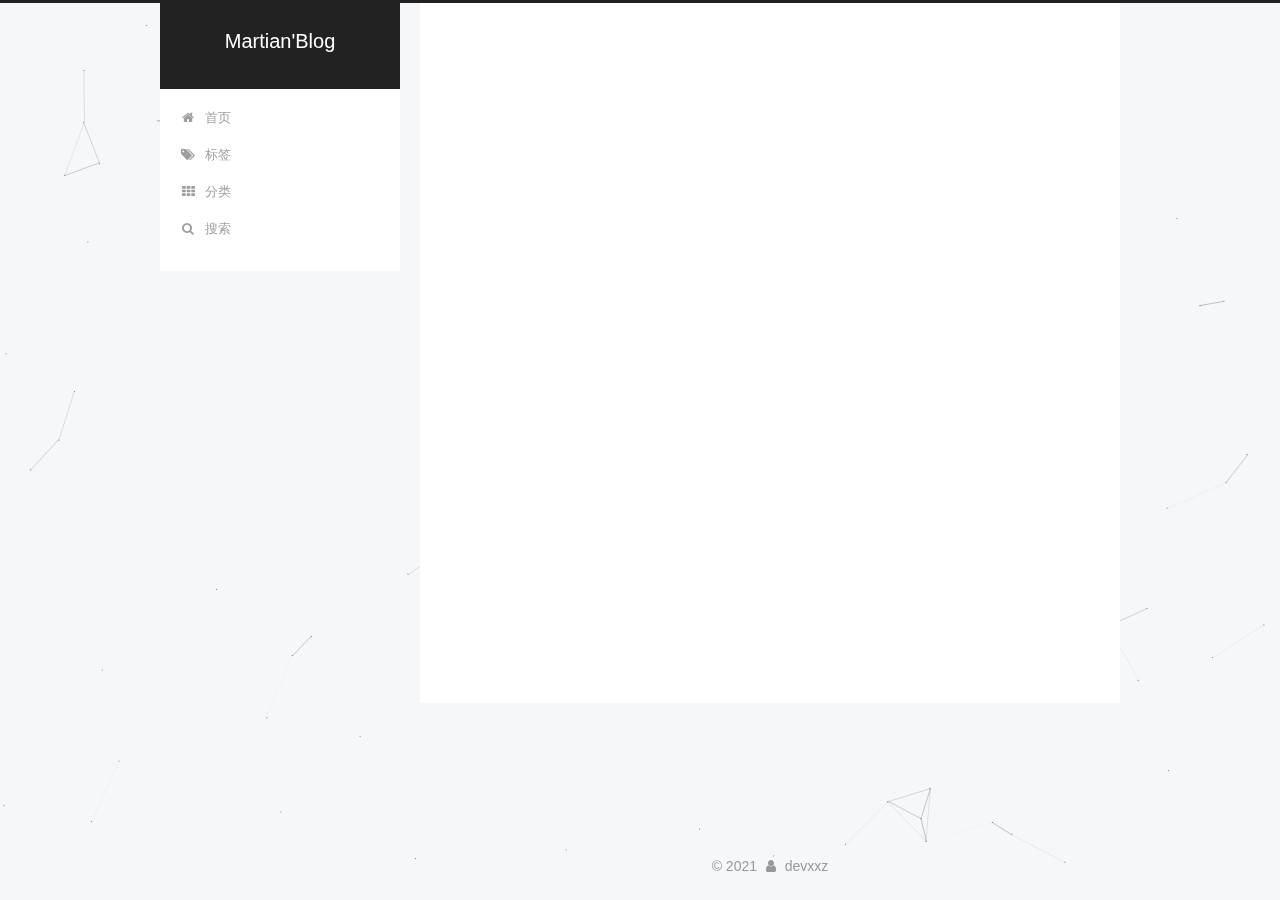
==== commit c67fa1eb: "Site updated: 2021-03-19 11:27:30" ====
--- a/archives/index.html
+++ b/archives/index.html
@@ -5,7 +5,7 @@
   
 
 
-<html class="theme-next muse use-motion" lang="zh-Hans">
+<html class="theme-next pisces use-motion" lang="zh-Hans">
 <head>
   <meta charset="UTF-8"/>
 <meta http-equiv="X-UA-Compatible" content="IE=edge" />
@@ -56,10 +56,10 @@
   <link rel="apple-touch-icon" sizes="180x180" href="/images/apple-touch-icon-next.png?v=5.1.4">
 
 
-  <link rel="icon" type="image/png" sizes="32x32" href="/images/favicon-32x32-next.png?v=5.1.4">
-
-
-  <link rel="icon" type="image/png" sizes="16x16" href="/images/favicon-16x16-next.png?v=5.1.4">
+  <link rel="icon" type="image/png" sizes="32x32" href="/images/avatar.png?v=5.1.4">
+
+
+  <link rel="icon" type="image/png" sizes="16x16" href="/images/avatar.png?v=5.1.4">
 
 
   <link rel="mask-icon" href="/images/logo.svg?v=5.1.4" color="#222">
@@ -68,7 +68,7 @@
 
 
 
-  <meta name="keywords" content="Hexo, NexT" />
+  <meta name="keywords" content="Martian" />
 
 
 
@@ -95,7 +95,7 @@
   var NexT = window.NexT || {};
   var CONFIG = {
     root: '',
-    scheme: 'Muse',
+    scheme: 'Pisces',
     version: '5.1.4',
     sidebar: {"position":"left","display":"post","offset":12,"b2t":false,"scrollpercent":false,"onmobile":false},
     fancybox: true,
@@ -147,7 +147,7 @@
 
     <header id="header" class="header" itemscope itemtype="http://schema.org/WPHeader">
       <div class="header-inner"><div class="site-brand-wrapper">
-  <div class="site-meta ">
+  <div class="site-meta custom-logo">
     
 
     <div class="custom-logo-site-title">
@@ -209,9 +209,43 @@
       
 
       
+        <li class="menu-item menu-item-search">
+          
+            <a href="javascript:;" class="popup-trigger">
+          
+            
+              <i class="menu-item-icon fa fa-search fa-fw"></i> <br />
+            
+            搜索
+          </a>
+        </li>
+      
     </ul>
   
 
+  
+    <div class="site-search">
+      
+  <div class="popup search-popup local-search-popup">
+  <div class="local-search-header clearfix">
+    <span class="search-icon">
+      <i class="fa fa-search"></i>
+    </span>
+    <span class="popup-btn-close">
+      <i class="fa fa-times-circle"></i>
+    </span>
+    <div class="local-search-input-wrapper">
+      <input autocomplete="off"
+             placeholder="搜索..." spellcheck="false"
+             type="text" id="local-search-input">
+    </div>
+  </div>
+  <div id="local-search-result"></div>
+</div>
+
+
+
+    </div>
   
 </nav>
 
@@ -362,6 +396,10 @@
       <section class="site-overview-wrap sidebar-panel sidebar-panel-active">
         <div class="site-overview">
           <div class="site-author motion-element" itemprop="author" itemscope itemtype="http://schema.org/Person">
+            
+              <img class="site-author-image" itemprop="image"
+                src="/images/avatar.png"
+                alt="" />
             
               <p class="site-author-name" itemprop="name"></p>
               <p class="site-description motion-element" itemprop="description"></p>
@@ -385,7 +423,7 @@
               
               <div class="site-state-item site-state-categories">
                 <a href="/categories/index.html">
-                  <span class="site-state-item-count">1</span>
+                  <span class="site-state-item-count">2</span>
                   <span class="site-state-item-name">分类</span>
                 </a>
               </div>
@@ -453,15 +491,9 @@
 </div>
 
 
-  <div class="powered-by">由 <a class="theme-link" target="_blank" href="https://hexo.io">Hexo</a> 强力驱动</div>
-
-
-
-  <span class="post-meta-divider">|</span>
-
-
-
-  <div class="theme-info">主题 &mdash; <a class="theme-link" target="_blank" href="https://github.com/iissnan/hexo-theme-next">NexT.Muse</a> v5.1.4</div>
+
+
+
 
 
 
@@ -508,6 +540,8 @@
   
 
 
+  
+
 
 
 
@@ -548,6 +582,11 @@
     <script type="text/javascript" src="/lib/fancybox/source/jquery.fancybox.pack.js?v=2.1.5"></script>
   
 
+  
+  
+    <script type="text/javascript" src="/lib/canvas-nest/canvas-nest.min.js"></script>
+  
+
 
   
 
@@ -561,6 +600,13 @@
   
   
 
+
+  <script type="text/javascript" src="/js/src/affix.js?v=5.1.4"></script>
+
+  <script type="text/javascript" src="/js/src/schemes/pisces.js?v=5.1.4"></script>
+
+
+
   
 
   
@@ -604,6 +650,323 @@
 
 
   
+
+  <script type="text/javascript">
+    // Popup Window;
+    var isfetched = false;
+    var isXml = true;
+    // Search DB path;
+    var search_path = "search.xml";
+    if (search_path.length === 0) {
+      search_path = "search.xml";
+    } else if (/json$/i.test(search_path)) {
+      isXml = false;
+    }
+    var path = "/" + search_path;
+    // monitor main search box;
+
+    var onPopupClose = function (e) {
+      $('.popup').hide();
+      $('#local-search-input').val('');
+      $('.search-result-list').remove();
+      $('#no-result').remove();
+      $(".local-search-pop-overlay").remove();
+      $('body').css('overflow', '');
+    }
+
+    function proceedsearch() {
+      $("body")
+        .append('<div class="search-popup-overlay local-search-pop-overlay"></div>')
+        .css('overflow', 'hidden');
+      $('.search-popup-overlay').click(onPopupClose);
+      $('.popup').toggle();
+      var $localSearchInput = $('#local-search-input');
+      $localSearchInput.attr("autocapitalize", "none");
+      $localSearchInput.attr("autocorrect", "off");
+      $localSearchInput.focus();
+    }
+
+    // search function;
+    var searchFunc = function(path, search_id, content_id) {
+      'use strict';
+
+      // start loading animation
+      $("body")
+        .append('<div class="search-popup-overlay local-search-pop-overlay">' +
+          '<div id="search-loading-icon">' +
+          '<i class="fa fa-spinner fa-pulse fa-5x fa-fw"></i>' +
+          '</div>' +
+          '</div>')
+        .css('overflow', 'hidden');
+      $("#search-loading-icon").css('margin', '20% auto 0 auto').css('text-align', 'center');
+
+      $.ajax({
+        url: path,
+        dataType: isXml ? "xml" : "json",
+        async: true,
+        success: function(res) {
+          // get the contents from search data
+          isfetched = true;
+          $('.popup').detach().appendTo('.header-inner');
+          var datas = isXml ? $("entry", res).map(function() {
+            return {
+              title: $("title", this).text(),
+              content: $("content",this).text(),
+              url: $("url" , this).text()
+            };
+          }).get() : res;
+          var input = document.getElementById(search_id);
+          var resultContent = document.getElementById(content_id);
+          var inputEventFunction = function() {
+            var searchText = input.value.trim().toLowerCase();
+            var keywords = searchText.split(/[\s\-]+/);
+            if (keywords.length > 1) {
+              keywords.push(searchText);
+            }
+            var resultItems = [];
+            if (searchText.length > 0) {
+              // perform local searching
+              datas.forEach(function(data) {
+                var isMatch = false;
+                var hitCount = 0;
+                var searchTextCount = 0;
+                var title = data.title.trim();
+                var titleInLowerCase = title.toLowerCase();
+                var content = data.content.trim().replace(/<[^>]+>/g,"");
+                var contentInLowerCase = content.toLowerCase();
+                var articleUrl = decodeURIComponent(data.url);
+                var indexOfTitle = [];
+                var indexOfContent = [];
+                // only match articles with not empty titles
+                if(title != '') {
+                  keywords.forEach(function(keyword) {
+                    function getIndexByWord(word, text, caseSensitive) {
+                      var wordLen = word.length;
+                      if (wordLen === 0) {
+                        return [];
+                      }
+                      var startPosition = 0, position = [], index = [];
+                      if (!caseSensitive) {
+                        text = text.toLowerCase();
+                        word = word.toLowerCase();
+                      }
+                      while ((position = text.indexOf(word, startPosition)) > -1) {
+                        index.push({position: position, word: word});
+                        startPosition = position + wordLen;
+                      }
+                      return index;
+                    }
+
+                    indexOfTitle = indexOfTitle.concat(getIndexByWord(keyword, titleInLowerCase, false));
+                    indexOfContent = indexOfContent.concat(getIndexByWord(keyword, contentInLowerCase, false));
+                  });
+                  if (indexOfTitle.length > 0 || indexOfContent.length > 0) {
+                    isMatch = true;
+                    hitCount = indexOfTitle.length + indexOfContent.length;
+                  }
+                }
+
+                // show search results
+
+                if (isMatch) {
+                  // sort index by position of keyword
+
+                  [indexOfTitle, indexOfContent].forEach(function (index) {
+                    index.sort(function (itemLeft, itemRight) {
+                      if (itemRight.position !== itemLeft.position) {
+                        return itemRight.position - itemLeft.position;
+                      } else {
+                        return itemLeft.word.length - itemRight.word.length;
+                      }
+                    });
+                  });
+
+                  // merge hits into slices
+
+                  function mergeIntoSlice(text, start, end, index) {
+                    var item = index[index.length - 1];
+                    var position = item.position;
+                    var word = item.word;
+                    var hits = [];
+                    var searchTextCountInSlice = 0;
+                    while (position + word.length <= end && index.length != 0) {
+                      if (word === searchText) {
+                        searchTextCountInSlice++;
+                      }
+                      hits.push({position: position, length: word.length});
+                      var wordEnd = position + word.length;
+
+                      // move to next position of hit
+
+                      index.pop();
+                      while (index.length != 0) {
+                        item = index[index.length - 1];
+                        position = item.position;
+                        word = item.word;
+                        if (wordEnd > position) {
+                          index.pop();
+                        } else {
+                          break;
+                        }
+                      }
+                    }
+                    searchTextCount += searchTextCountInSlice;
+                    return {
+                      hits: hits,
+                      start: start,
+                      end: end,
+                      searchTextCount: searchTextCountInSlice
+                    };
+                  }
+
+                  var slicesOfTitle = [];
+                  if (indexOfTitle.length != 0) {
+                    slicesOfTitle.push(mergeIntoSlice(title, 0, title.length, indexOfTitle));
+                  }
+
+                  var slicesOfContent = [];
+                  while (indexOfContent.length != 0) {
+                    var item = indexOfContent[indexOfContent.length - 1];
+                    var position = item.position;
+                    var word = item.word;
+                    // cut out 100 characters
+                    var start = position - 20;
+                    var end = position + 80;
+                    if(start < 0){
+                      start = 0;
+                    }
+                    if (end < position + word.length) {
+                      end = position + word.length;
+                    }
+                    if(end > content.length){
+                      end = content.length;
+                    }
+                    slicesOfContent.push(mergeIntoSlice(content, start, end, indexOfContent));
+                  }
+
+                  // sort slices in content by search text's count and hits' count
+
+                  slicesOfContent.sort(function (sliceLeft, sliceRight) {
+                    if (sliceLeft.searchTextCount !== sliceRight.searchTextCount) {
+                      return sliceRight.searchTextCount - sliceLeft.searchTextCount;
+                    } else if (sliceLeft.hits.length !== sliceRight.hits.length) {
+                      return sliceRight.hits.length - sliceLeft.hits.length;
+                    } else {
+                      return sliceLeft.start - sliceRight.start;
+                    }
+                  });
+
+                  // select top N slices in content
+
+                  var upperBound = parseInt('1');
+                  if (upperBound >= 0) {
+                    slicesOfContent = slicesOfContent.slice(0, upperBound);
+                  }
+
+                  // highlight title and content
+
+                  function highlightKeyword(text, slice) {
+                    var result = '';
+                    var prevEnd = slice.start;
+                    slice.hits.forEach(function (hit) {
+                      result += text.substring(prevEnd, hit.position);
+                      var end = hit.position + hit.length;
+                      result += '<b class="search-keyword">' + text.substring(hit.position, end) + '</b>';
+                      prevEnd = end;
+                    });
+                    result += text.substring(prevEnd, slice.end);
+                    return result;
+                  }
+
+                  var resultItem = '';
+
+                  if (slicesOfTitle.length != 0) {
+                    resultItem += "<li><a href='" + articleUrl + "' class='search-result-title'>" + highlightKeyword(title, slicesOfTitle[0]) + "</a>";
+                  } else {
+                    resultItem += "<li><a href='" + articleUrl + "' class='search-result-title'>" + title + "</a>";
+                  }
+
+                  slicesOfContent.forEach(function (slice) {
+                    resultItem += "<a href='" + articleUrl + "'>" +
+                      "<p class=\"search-result\">" + highlightKeyword(content, slice) +
+                      "...</p>" + "</a>";
+                  });
+
+                  resultItem += "</li>";
+                  resultItems.push({
+                    item: resultItem,
+                    searchTextCount: searchTextCount,
+                    hitCount: hitCount,
+                    id: resultItems.length
+                  });
+                }
+              })
+            };
+            if (keywords.length === 1 && keywords[0] === "") {
+              resultContent.innerHTML = '<div id="no-result"><i class="fa fa-search fa-5x" /></div>'
+            } else if (resultItems.length === 0) {
+              resultContent.innerHTML = '<div id="no-result"><i class="fa fa-frown-o fa-5x" /></div>'
+            } else {
+              resultItems.sort(function (resultLeft, resultRight) {
+                if (resultLeft.searchTextCount !== resultRight.searchTextCount) {
+                  return resultRight.searchTextCount - resultLeft.searchTextCount;
+                } else if (resultLeft.hitCount !== resultRight.hitCount) {
+                  return resultRight.hitCount - resultLeft.hitCount;
+                } else {
+                  return resultRight.id - resultLeft.id;
+                }
+              });
+              var searchResultList = '<ul class=\"search-result-list\">';
+              resultItems.forEach(function (result) {
+                searchResultList += result.item;
+              })
+              searchResultList += "</ul>";
+              resultContent.innerHTML = searchResultList;
+            }
+          }
+
+          if ('auto' === 'auto') {
+            input.addEventListener('input', inputEventFunction);
+          } else {
+            $('.search-icon').click(inputEventFunction);
+            input.addEventListener('keypress', function (event) {
+              if (event.keyCode === 13) {
+                inputEventFunction();
+              }
+            });
+          }
+
+          // remove loading animation
+          $(".local-search-pop-overlay").remove();
+          $('body').css('overflow', '');
+
+          proceedsearch();
+        }
+      });
+    }
+
+    // handle and trigger popup window;
+    $('.popup-trigger').click(function(e) {
+      e.stopPropagation();
+      if (isfetched === false) {
+        searchFunc(path, 'local-search-input', 'local-search-result');
+      } else {
+        proceedsearch();
+      };
+    });
+
+    $('.popup-btn-close').click(onPopupClose);
+    $('.popup').click(function(e){
+      e.stopPropagation();
+    });
+    $(document).on('keyup', function (event) {
+      var shouldDismissSearchPopup = event.which === 27 &&
+        $('.search-popup').is(':visible');
+      if (shouldDismissSearchPopup) {
+        onPopupClose();
+      }
+    });
+  </script>
 
 
 
--- a/css/main.css
+++ b/css/main.css
@@ -189,7 +189,7 @@
   font-size: 14px;
   line-height: 2;
   color: #555;
-  background: #fff;
+  background: #f5f7f9;
 }
 @media (max-width: 767px) {
   body {
@@ -653,8 +653,8 @@
 @media (min-width: 992px) {
   .full-image.full-image.full-image.full-image {
     max-width: none;
-    width: 110%;
-    margin: 25px -5%;
+    width: 118%;
+    margin: 0 -9%;
   }
 }
 .blockquote-center,
@@ -940,11 +940,11 @@
   display: inline-block;
   padding: 0 20px;
   font-size: 14px;
-  color: #fff;
-  background: #222;
-  border: 2px solid #222;
+  color: #555;
+  background: #fff;
+  border: 2px solid #555;
   text-decoration: none;
-  border-radius: 0;
+  border-radius: 2px;
   transition-property: background-color;
   transition-duration: 0.2s;
   transition-timing-function: ease-in-out;
@@ -953,8 +953,8 @@
 }
 .btn:hover {
   border-color: #222;
-  color: #222;
-  background: #fff;
+  color: #fff;
+  background: #222;
 }
 .btn +.btn {
   margin: 0 0 8px 8px;
@@ -1066,7 +1066,7 @@
   width: 24px;
   background: #222;
   font-size: 12px;
-  opacity: 1;
+  opacity: 0.6;
   color: #fff;
   cursor: pointer;
   text-align: center;
@@ -1087,7 +1087,7 @@
   }
 }
 .back-to-top.back-to-top-on {
-  bottom: 19px;
+  bottom: 30px;
 }
 .header {
   background: transparent;
@@ -1136,7 +1136,7 @@
 .site-subtitle {
   margin-top: 10px;
   font-size: 13px;
-  color: #999;
+  color: #ddd;
 }
 .use-motion .brand {
   opacity: 0;
@@ -1209,7 +1209,8 @@
   transition-timing-function: ease-in-out;
   transition-delay: 0s;
 }
-.menu .menu-item a:hover {
+.menu .menu-item a:hover,
+.menu-item-active a {
   border-bottom-color: #222;
 }
 .menu .menu-item .fa {
@@ -1738,20 +1739,29 @@
   display: block;
   margin: 0 auto;
   padding: 2px;
-  max-width: 96px;
+  max-width: 120px;
   height: auto;
-  border: 2px solid #333;
+  border: 1px solid #eee;
+  border-radius: 50%;
+  transition: 2.5s all;
+}
+.site-author-image:hover {
+  -webkit-transform: rotate(360deg);
+  -moz-transform: rotate(360deg);
+  -ms-transform: rotate(360deg);
+  -o-transform: rotate(360deg);
+  transform: rotate(360deg);
 }
 .site-author-name {
-  margin: 5px 0 0;
+  margin: 0;
   text-align: center;
-  color: #f5f5f5;
-  font-weight: normal;
+  color: #222;
+  font-weight: 600;
 }
 .site-description {
-  margin-top: 5px;
+  margin-top: 0;
   text-align: center;
-  font-size: 14px;
+  font-size: 13px;
   color: #999;
 }
 .site-state {
@@ -1763,7 +1773,7 @@
 .site-state-item {
   display: inline-block;
   padding: 0 15px;
-  border-left: 1px solid #333;
+  border-left: 1px solid #eee;
 }
 .site-state-item:first-child {
   border-left: none;
@@ -1776,11 +1786,11 @@
   text-align: center;
   color: inherit;
   font-weight: 600;
-  font-size: 18px;
+  font-size: 16px;
 }
 .site-state-item-name {
   font-size: 13px;
-  color: inherit;
+  color: #999;
 }
 .feed-link {
   margin-top: 20px;
@@ -1822,7 +1832,7 @@
   width: 4px;
   height: 4px;
   border-radius: 50%;
-  background: #b6faff;
+  background: #83a80e;
 }
 .links-of-blogroll {
   font-size: 13px;
@@ -1860,7 +1870,7 @@
   color: #555;
 }
 .sidebar-nav li:hover {
-  color: #f5f5f5;
+  color: #fc6423;
 }
 .page-post-detail .sidebar-nav-toc {
   padding: 0 5px;
@@ -1869,11 +1879,11 @@
   margin-left: 10px;
 }
 .sidebar-nav .sidebar-nav-active {
-  color: #87daff;
-  border-bottom-color: #87daff;
+  color: #fc6423;
+  border-bottom-color: #fc6423;
 }
 .sidebar-nav .sidebar-nav-active:hover {
-  color: #87daff;
+  color: #fc6423;
 }
 .sidebar-panel {
   display: none;
@@ -1906,12 +1916,12 @@
   transition-timing-function: ease-in-out;
   transition-delay: 0s;
   transition-property: all;
-  color: #999;
-  border-bottom-color: #555;
+  color: #666;
+  border-bottom-color: #ccc;
 }
 .post-toc ol a:hover {
-  color: #ccc;
-  border-bottom-color: #ccc;
+  color: #000;
+  border-bottom-color: #000;
 }
 .post-toc .nav-item {
   overflow: hidden;
@@ -1933,14 +1943,14 @@
   display: block;
 }
 .post-toc .nav .active > a {
-  color: #87daff;
-  border-bottom-color: #87daff;
+  color: #fc6423;
+  border-bottom-color: #fc6423;
 }
 .post-toc .nav .active-current > a {
-  color: #87daff;
+  color: #fc6423;
 }
 .post-toc .nav .active-current > a:hover {
-  color: #87daff;
+  color: #fc6423;
 }
 .footer {
   font-size: 14px;
@@ -2345,6 +2355,16 @@
   transform: translate(-50%, -50%);
   color: #ccc;
 }
+@media (min-width: 768px) and (max-width: 991px) {
+  .busuanzi-count {
+    width: auto;
+  }
+}
+@media (max-width: 767px) {
+  .busuanzi-count {
+    width: auto;
+  }
+}
 .site-uv,
 .site-pv,
 .page-pv {
@@ -2580,83 +2600,403 @@
   }
 }
 .page-post-detail .sidebar-toggle-line {
-  background: #87daff;
+  background: #fc6423;
 }
 .page-post-detail .comments {
   overflow: hidden;
 }
-@media (max-width: 767px) {
-  .header-inner,
-  .container .main-inner,
+.header {
+  position: relative;
+  margin: 0 auto;
+  width: 960px;
+}
+@media (min-width: 768px) and (max-width: 991px) {
+  .header {
+    width: auto;
+  }
+}
+@media (max-width: 767px) {
+  .header {
+    width: auto;
+  }
+}
+.header-inner {
+  position: absolute;
+  top: 0;
+  overflow: hidden;
+  padding: 0;
+  width: 240px;
+  background: #fff;
+  box-shadow: initial;
+  border-radius: initial;
+}
+@media (min-width: 1600px) {
+  .container .header-inner {
+    width: 240px;
+  }
+}
+@media (min-width: 768px) and (max-width: 991px) {
+  .header-inner {
+    position: relative;
+    width: auto;
+    border-radius: initial;
+  }
+}
+@media (max-width: 767px) {
+  .header-inner {
+    position: relative;
+    width: auto;
+    border-radius: initial;
+  }
+}
+.main:before,
+.main:after {
+  content: " ";
+  display: table;
+}
+.main:after {
+  clear: both;
+}
+@media (min-width: 768px) and (max-width: 991px) {
+  .main {
+    padding-bottom: 100px;
+  }
+}
+@media (max-width: 767px) {
+  .main {
+    padding-bottom: 100px;
+  }
+}
+.container .main-inner {
+  width: 960px;
+}
+@media (min-width: 768px) and (max-width: 991px) {
+  .container .main-inner {
+    width: auto;
+  }
+}
+@media (max-width: 767px) {
+  .container .main-inner {
+    width: auto;
+  }
+}
+.content-wrap {
+  float: right;
+  box-sizing: border-box;
+  padding: 40px;
+  width: 700px;
+  background: #fff;
+  min-height: 700px;
+  box-shadow: initial;
+  border-radius: initial;
+}
+@media (min-width: 768px) and (max-width: 991px) {
+  .content-wrap {
+    width: 100%;
+    padding: 20px;
+    border-radius: initial;
+  }
+}
+@media (max-width: 767px) {
+  .content-wrap {
+    width: 100%;
+    padding: 20px;
+    min-height: auto;
+    border-radius: initial;
+  }
+}
+.sidebar {
+  position: static;
+  float: left;
+  margin-top: 300px;
+  width: 240px;
+  background: #f5f7f9;
+  box-shadow: none;
+}
+@media (min-width: 768px) and (max-width: 991px) {
+  .sidebar {
+    display: none;
+  }
+}
+@media (max-width: 767px) {
+  .sidebar {
+    display: none;
+  }
+}
+.sidebar-toggle {
+  display: none;
+}
+.footer-inner {
+  width: 960px;
+  padding-left: 260px;
+}
+@media (min-width: 768px) and (max-width: 991px) {
   .footer-inner {
     width: auto;
-  }
-}
-embed {
-  display: block;
-  margin: 0px auto 25px auto;
-}
-.custom-logo .site-meta-headline {
-  text-align: center;
-}
-.custom-logo .brand {
+    padding-left: 0 !important;
+    padding-right: 0 !important;
+  }
+}
+@media (max-width: 767px) {
+  .footer-inner {
+    width: auto;
+    padding-left: 0 !important;
+    padding-right: 0 !important;
+  }
+}
+.sidebar-position-right .header-inner {
+  right: 0;
+}
+.sidebar-position-right .content-wrap {
+  float: left;
+}
+.sidebar-position-right .sidebar {
+  float: right;
+}
+.sidebar-position-right .footer-inner {
+  padding-left: 0;
+  padding-right: 260px;
+}
+.site-brand-wrapper {
+  position: relative;
+}
+.site-meta {
+  padding: 20px 0;
+  color: #fff;
+  background: #222;
+}
+@media (min-width: 768px) and (max-width: 991px) {
+  .site-meta {
+    box-shadow: 0 0 16px rgba(0,0,0,0.5);
+  }
+}
+@media (max-width: 767px) {
+  .site-meta {
+    box-shadow: 0 0 16px rgba(0,0,0,0.5);
+  }
+}
+.brand {
+  padding: 0;
   background: none;
 }
-.custom-logo .site-title {
-  margin: 10px auto 0;
-  font-size: 24px;
-  color: #222;
-}
-.custom-logo .site-title a {
-  border: none;
-}
-.custom-logo-image {
-  margin: 0 auto;
-  padding: 5px;
-  max-width: 150px;
-  background: #fff;
-}
-@media (max-width: 767px) {
-  .site-nav {
-    position: absolute;
-    left: 0;
-    top: 52px;
-    margin: 0;
-    width: 100%;
-    padding: 0;
-    background: #fff;
-    border-bottom: 1px solid #ddd;
-    z-index: 1050;
-  }
-}
-@media (max-width: 767px) {
-  .menu {
-    text-align: left;
-  }
-}
-@media (max-width: 767px) {
-  .menu .menu-item {
-    display: block;
-    margin: 0 10px;
-    vertical-align: top;
-  }
-}
-@media (max-width: 767px) {
-  .menu .menu-item br {
-    display: none;
-  }
-}
-@media (max-width: 767px) {
-  .menu .menu-item a {
-    padding: 5px 10px;
-  }
-}
-.menu .menu-item .fa {
-  margin-right: 0;
+.brand:hover {
+  color: #fff;
+}
+.site-subtitle {
+  margin: 10px 10px 0;
+  font-weight: initial;
 }
 .site-search form {
   display: none;
 }
+.site-nav {
+  border-top: none;
+}
+@media (min-width: 768px) and (max-width: 991px) {
+  .site-nav {
+    display: none !important;
+  }
+}
+@media (min-width: 768px) and (max-width: 991px) {
+  .site-nav-on {
+    display: block !important;
+  }
+}
+.menu .menu-item {
+  display: block;
+  margin: 0;
+}
+.menu .menu-item a {
+  position: relative;
+  box-sizing: border-box;
+  padding: 5px 20px;
+  text-align: left;
+  line-height: inherit;
+  transition-property: background-color;
+  transition-duration: 0.2s;
+  transition-timing-function: ease-in-out;
+  transition-delay: 0s;
+}
+.menu .menu-item a:hover,
+.menu-item-active a {
+  background: #f9f9f9;
+  border-bottom-color: #fff;
+}
+.menu .menu-item br {
+  display: none;
+}
+.menu-item-active a:after {
+  content: " ";
+  position: absolute;
+  top: 50%;
+  margin-top: -3px;
+  right: 15px;
+  width: 6px;
+  height: 6px;
+  border-radius: 50%;
+  background-color: #bbb;
+}
+.btn-bar {
+  background-color: #fff;
+}
+.site-nav-toggle {
+  left: 20px;
+  top: 50%;
+  -webkit-transform: translateY(-50%);
+  -webkit-transform: translateY(-50%);
+  -moz-transform: translateY(-50%);
+  -ms-transform: translateY(-50%);
+  -o-transform: translateY(-50%);
+  transform: translateY(-50%);
+}
+@media (min-width: 768px) and (max-width: 991px) {
+  .site-nav-toggle {
+    display: block;
+  }
+}
+.use-motion .sidebar .motion-element {
+  opacity: 1;
+}
+.sidebar {
+  margin-left: -100%;
+  right: auto;
+  bottom: auto;
+  -webkit-transform: none;
+}
+.sidebar-inner {
+  box-sizing: border-box;
+  width: 240px;
+  color: #555;
+  background: #fff;
+  box-shadow: initial;
+  border-radius: initial;
+  opacity: 0;
+}
+.sidebar-inner.affix {
+  position: fixed;
+  top: 12px;
+}
+.sidebar-inner.affix-bottom {
+  position: absolute;
+}
+.site-overview {
+  text-align: left;
+}
+.site-author:before,
+.site-author:after {
+  content: " ";
+  display: table;
+}
+.site-author:after {
+  clear: both;
+}
+.sidebar a {
+  color: #555;
+}
+.sidebar a:hover {
+  color: #222;
+}
+.site-state-item {
+  padding: 0 10px;
+}
+.links-of-author-item a:before {
+  display: none;
+}
+.links-of-author-item a {
+  border-bottom: none;
+  text-decoration: underline;
+}
+.feed-link {
+  border-top: 1px dotted #ccc;
+  border-bottom: 1px dotted #ccc;
+  text-align: center;
+}
+.feed-link a {
+  display: block;
+  color: #fc6423;
+  border: none;
+}
+.feed-link a:hover {
+  background: none;
+  color: #e34603;
+}
+.feed-link a:hover i {
+  color: #e34603;
+}
+.links-of-author {
+  display: flex;
+  flex-wrap: wrap;
+  justify-content: center;
+}
+.links-of-author-item {
+  margin: 5px 0 0;
+  width: 50%;
+}
+.links-of-author-item a {
+  max-width: 216px;
+  box-sizing: border-box;
+  display: inline-block;
+  margin-right: 0;
+  margin-bottom: 0;
+  padding: 0 5px;
+  overflow: hidden;
+  white-space: nowrap;
+  text-overflow: ellipsis;
+}
+.links-of-author-item a {
+  display: block;
+  text-decoration: none;
+}
+.links-of-author-item a:hover {
+  border-radius: 4px;
+  background: #eee;
+}
+.links-of-author-item .fa {
+  margin-right: 2px;
+  font-size: 16px;
+}
+.links-of-author-item .fa-globe {
+  font-size: 15px;
+}
+.links-of-blogroll {
+  text-align: center;
+  margin-top: 20px;
+  padding: 3px 0 0;
+  border-top: 1px dotted #ccc;
+}
+.links-of-blogroll-title {
+  margin-top: 0;
+}
+.links-of-blogroll-item {
+  padding: 0;
+}
+.links-of-blogroll-inline:before,
+.links-of-blogroll-inline:after {
+  content: " ";
+  display: table;
+}
+.links-of-blogroll-inline:after {
+  clear: both;
+}
 .links-of-blogroll-inline .links-of-blogroll-item {
-  display: inline-block;
-}
+  margin: 5px 0 0;
+  width: 50%;
+  display: inline-block;
+  width: unset;
+}
+.links-of-blogroll-inline .links-of-blogroll-item a {
+  max-width: 216px;
+  box-sizing: border-box;
+  display: inline-block;
+  margin-right: 0;
+  margin-bottom: 0;
+  padding: 0 5px;
+  overflow: hidden;
+  white-space: nowrap;
+  text-overflow: ellipsis;
+}
+@media (max-width: 767px) {
+  .post-body {
+    text-align: justify;
+  }
+}
